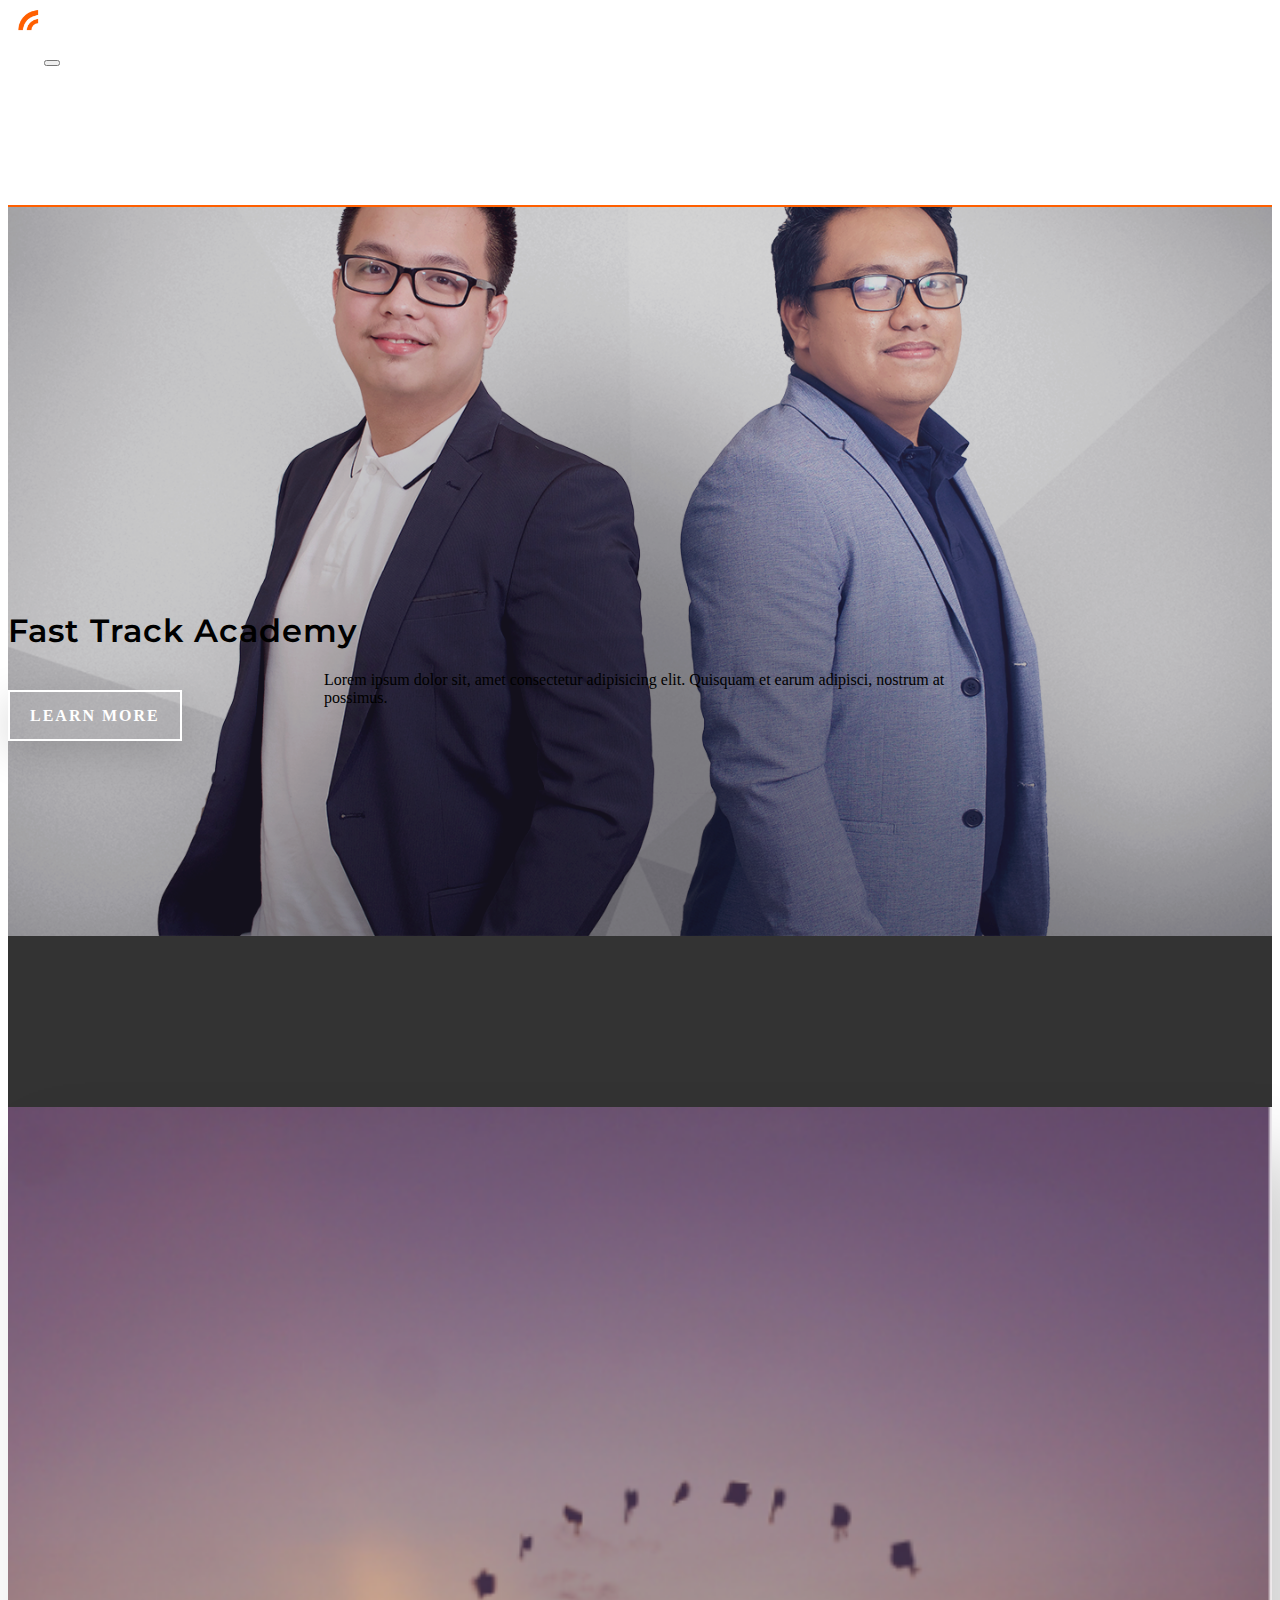
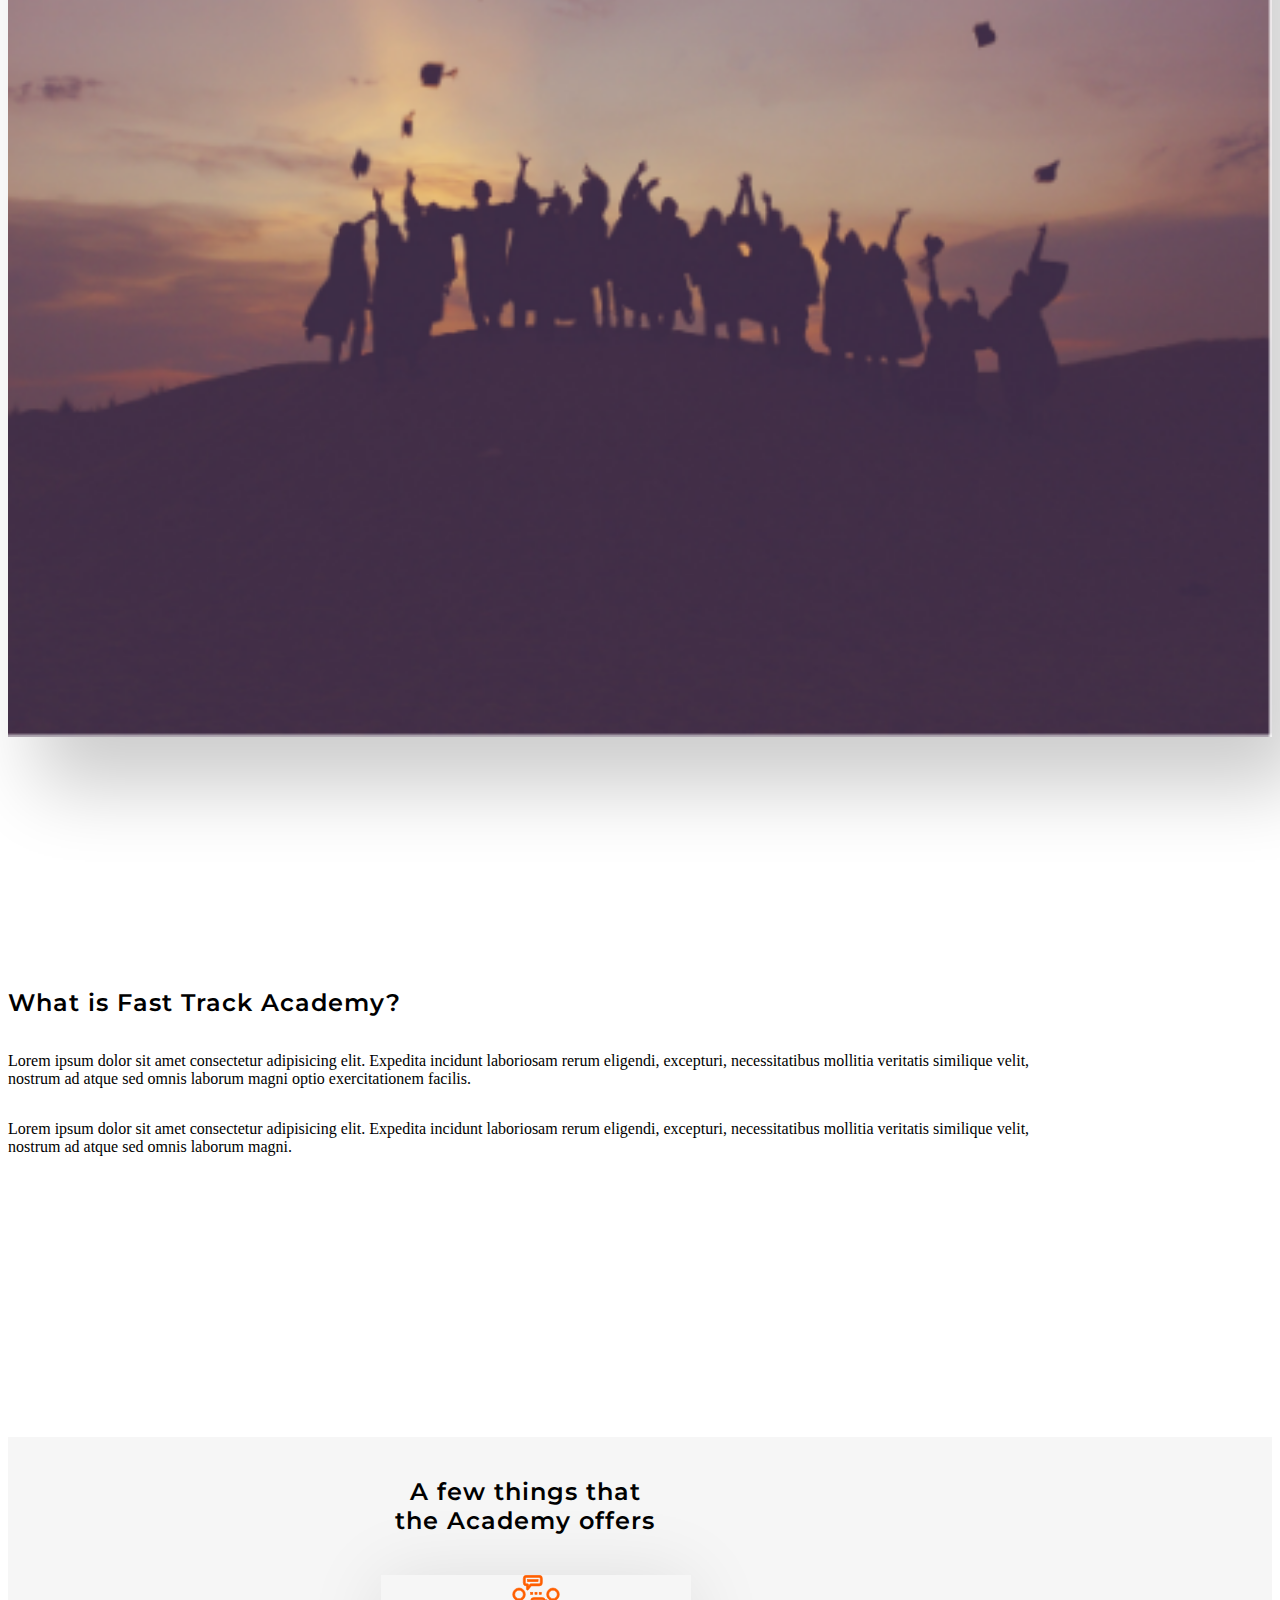
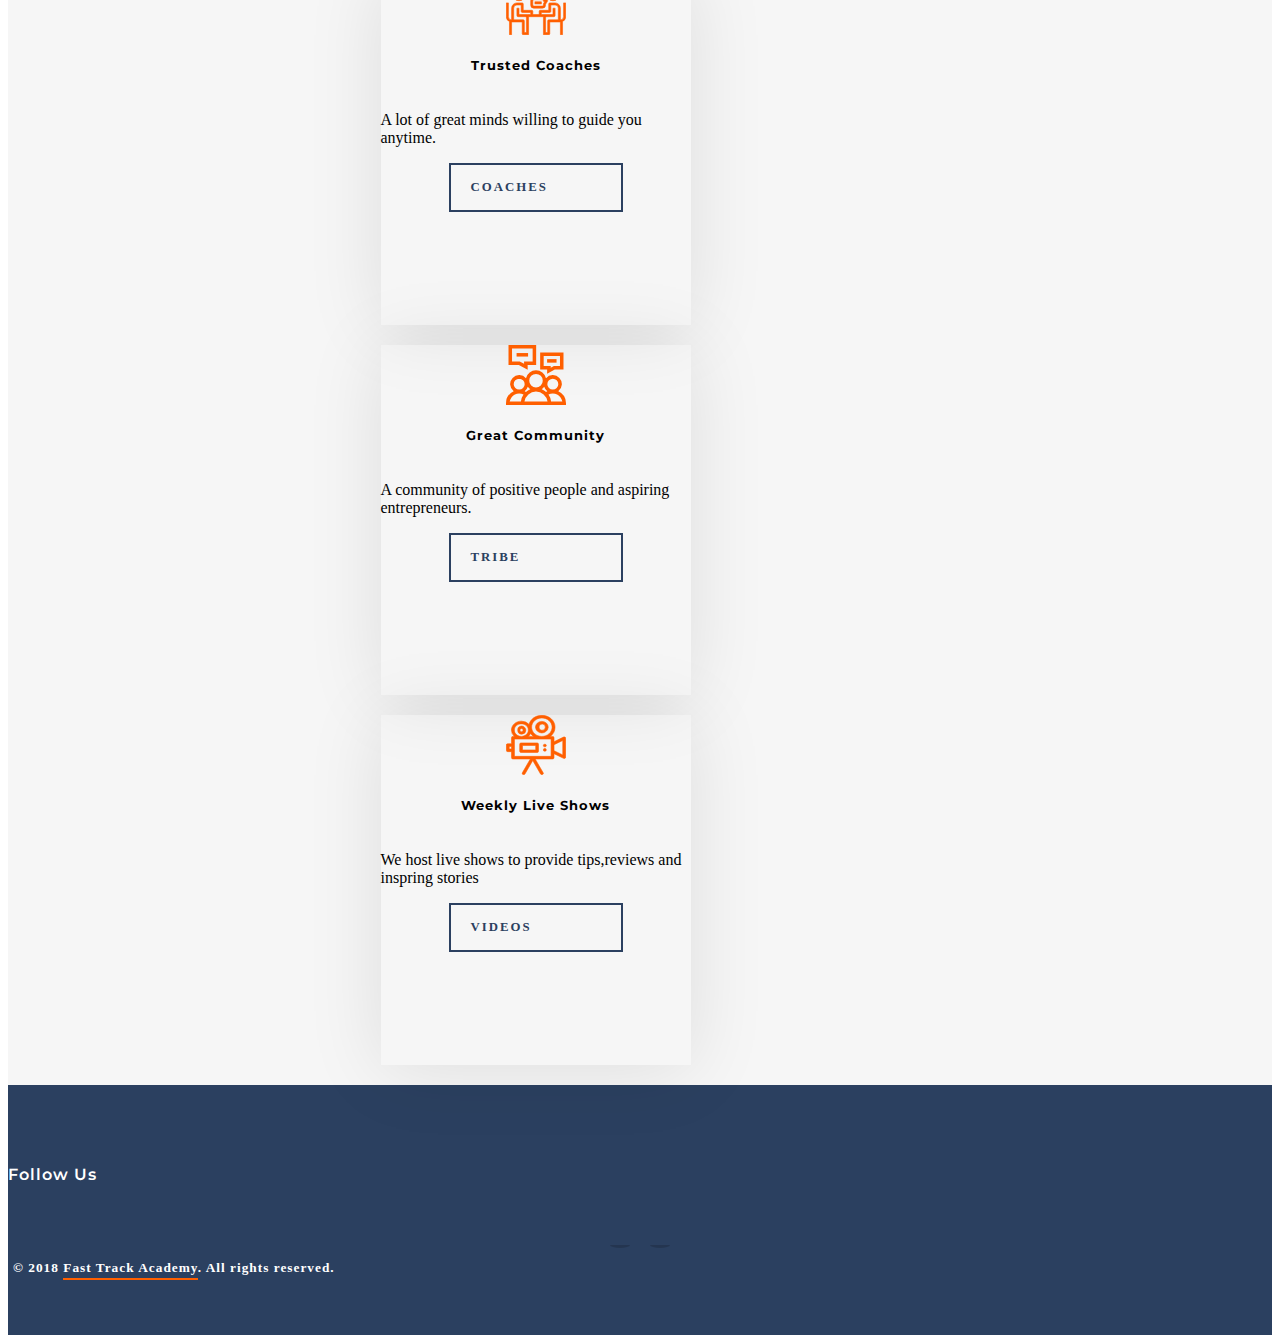
==== index.html @ 92e016ae "updated version" ====
<!doctype html>
<html lang="en">
  <head>
    <!-- Required meta tags -->
    <meta charset="utf-8">
    <meta name="viewport" content="width=device-width, initial-scale=1, shrink-to-fit=no">

    <!-- Bootstrap 4 CDN -->
    <link rel="stylesheet" href="https://stackpath.bootstrapcdn.com/bootstrap/4.1.3/css/bootstrap.min.css" integrity="sha384-MCw98/SFnGE8fJT3GXwEOngsV7Zt27NXFoaoApmYm81iuXoPkFOJwJ8ERdknLPMO" crossorigin="anonymous">

    <!-- Font Awesome CDN -->
    <link rel="stylesheet" href="https://use.fontawesome.com/releases/v5.2.0/css/all.css" integrity="sha384-hWVjflwFxL6sNzntih27bfxkr27PmbbK/iSvJ+a4+0owXq79v+lsFkW54bOGbiDQ" crossorigin="anonymous">

    <!-- Custom Stylesheet -->
    <link rel="stylesheet" href="css/app.css">

    <!-- Favicon -->
    <link rel="icon" type="image/png" href="img/icons/favicon.png">

    <title>Fast Track Academy | Self-Mastery | Entrepreneurship</title>

  </head>
  <body>
    <nav class="navbar navbar-expand-lg navbar-dark fixed-top">
      <div class="container">
        <a class="navbar-brand" href="#"><img class="logo" src="img/icons/logo.png" alt="Fast Track Academy Logo"></a>
        <button class="navbar-toggler" type="button" data-toggle="collapse" data-target="#navbarNavAltMarkup" aria-controls="navbarText" aria-expanded="false" aria-label="Toggle navigation">
          <span class="navbar-toggler-icon"></span>
        </button>
        <div class="collapse navbar-collapse" id="navbarNavAltMarkup">
          <div class="navbar-nav ml-auto">
            <a class="nav-item nav-link" href="#">Home <span class="sr-only">(current)</span></a>
            <a class="nav-item nav-link" href="#">About</a>
            <a class="nav-item nav-link" href="#">Self-Mastery</a>
            <a class="nav-item nav-link" href="#">Coaches</a>
            <a class="nav-item nav-link" href="#">Tribe</a>
            <a class="nav-item nav-link" href="#">Contact</a>
            <a class="nav-item nav-link cta-login" href="#">Members Area</a>
          </div>
        </div>
      </div>
    </nav> <!-- end nav -->

    <header id="home" class="bg-hero">
      <div class="jumbotron text-center text-white bg-transparent">
        <div class="container">
          <h1 class="display-4">Fast Track Academy</h1>
          <p class="lead mb-5">Lorem ipsum dolor sit, amet consectetur adipisicing elit. Quisquam et earum adipisci, nostrum at possimus.</p>
          <a href="#" class="btn btn-outline-primary btn-lg btn-white" id="story">Learn More</a>
        </div>
      </div> <!-- end jumbotron -->
    </header> <!-- end header -->
  
    <main role="main" id="main" class="bg-white">
      <section class="about bg-white py-5">
        <div class="container">
          <div class="row">
            <div class="col-sm-6 order-sm-2 about-col about-ft">
              <img src="img/ft_about.png" alt="Featured Image About section" class="img-fluid d-block shadow-md-left">
            </div> <!-- end col -->
            <div class="col-sm-6 about-col">
              <h2 class="py-3">What is Fast Track Academy?</h2>
              <p class="text-muted">
                Lorem ipsum dolor sit amet consectetur adipisicing elit. Expedita incidunt laboriosam rerum eligendi, excepturi, necessitatibus mollitia veritatis similique velit, nostrum ad atque sed omnis laborum magni optio exercitationem facilis.
              </p>
              <p class="text-muted">
                  Lorem ipsum dolor sit amet consectetur adipisicing elit. Expedita incidunt laboriosam rerum eligendi, excepturi, necessitatibus mollitia veritatis similique velit, nostrum ad atque sed omnis laborum magni.
              </p>
              <p class="my-3">
                  <a href="#" class="social-icons text-center"><i class="fab fa-facebook icon-secondary"></i></a>
                  <a href="#" class="social-icons text-center"><i class="fab fa-instagram icon-secondary"></i></a>
              </p>
            </div>
          </div>
        </div>
      </section> <!-- end section -->

      <section class="benefits bg-muted py-5">
        <div class="container">
          <div class="row justify-content-center">
            <h2 class="mb-3 section-heading">A few things that the Academy offers</h2>
            <div class="card-deck">
              <div class="card ds-card ds-card-hoverable">
                <div class="card-body">
                  <img class="my-3" src="img/icons/coach.svg" srcset="img/icons/coach.svg 1x" alt="icon" width="60px" height="60px">
                  <h5 class="card-title text-center">Trusted Coaches</h5>
                  <p class="card-text text-center mb-3">
                    A lot of great minds willing to guide you anytime.
                  </p>
                  <a href="#" class="btn btn-outline-secondary btn-sm no-shadow">Coaches</a>
                </div>
              </div>
  
              <div class="card ds-card ds-card-hoverable">
                <div class="card-body">
                  <img class="my-3" src="img/icons/community.svg" srcset="img/icons/community.svg 1x" alt="icon" width="60px" height="60px">
                  <h5 class="card-title text-center">Great Community</h5>
                  <p class="card-text text-center">
                    A community of positive people and aspiring entrepreneurs.
                  </p>
                  <a href="#" class="btn btn-outline-secondary btn-sm no-shadow">Tribe</a>
                </div>
              </div>
  
              <div class="card ds-card ds-card-hoverable">
                <div class="card-body">
                  <img class="my-3" src="img/icons/live_video.svg" srcset="img/icons/live_video.svg 1x" alt="icon" width="60px" height="60px">
                  <h5 class="card-title text-center">Weekly Live Shows</h5>
                  <p class="card-text text-center">
                    We host live shows to provide tips,reviews and inspring stories
                  </p>
                  <a href="#" class="btn btn-outline-secondary btn-sm no-shadow">Videos</a>
                </div>
              </div>
            </div>
          </div>
        </div>
      </section>
    </main> <!-- end main -->

    <!-- Back to top button -->
    <a href="#home" id="b2top" title="Go to top" class="smooth-scroll"><i class="fas fa-arrow-up mx-2 text-white"></i></a>
    <!-- end button -->

    <footer class="footer text-center py-3"> 
        <div class="container">
          <h4 class="text-center">Follow Us</h4>
          <div class="ds-social">
              <a href="#" class="social-icons text-center"><i class="fab fa-facebook text-white"></i></a>
              <a href="#" class="social-icons text-center"><i class="fab fa-instagram text-white"></i></a>
          </div>
          <small class="copyright">&copy; 2018 <a href="#" class="footnote-brand">Fast Track Academy</a>. All rights reserved.</small>
        </div> <!-- end container -->
    </footer> <!-- end footer -->

    <!-- Vendor JS -->
    <script src="https://code.jquery.com/jquery-3.3.1.min.js" integrity="sha256-FgpCb/KJQlLNfOu91ta32o/NMZxltwRo8QtmkMRdAu8=" crossorigin="anonymous"></script>
    <script src="https://cdnjs.cloudflare.com/ajax/libs/popper.js/1.14.3/umd/popper.min.js" integrity="sha384-ZMP7rVo3mIykV+2+9J3UJ46jBk0WLaUAdn689aCwoqbBJiSnjAK/l8WvCWPIPm49" crossorigin="anonymous"></script>
    <script src="https://stackpath.bootstrapcdn.com/bootstrap/4.1.3/js/bootstrap.min.js" integrity="sha384-ChfqqxuZUCnJSK3+MXmPNIyE6ZbWh2IMqE241rYiqJxyMiZ6OW/JmZQ5stwEULTy" crossorigin="anonymous"></script>

    <!-- Custom JS -->
    <script src="js/app.js"></script>

  </body>
</html>
---- css/app.css ----
@import url("https://fonts.googleapis.com/css?family=Montserrat:300,400,500,600,700");
h1, h2, h3, h4, h5, h6 {
  font-family: "Montserrat", sans-serif;
  font-weight: bold;
  letter-spacing: 1px; }

a {
  text-decoration: none !important; }

#b2top:hover {
  color: #fff !important; }

.ds-card {
  border: none !important;
  box-shadow: 0px 3px 72px rgba(0, 0, 0, 0.1);
  margin: 20px 10px;
  max-width: 310px; }
  .ds-card .card-body {
    display: flex;
    flex-direction: column;
    justify-content: center;
    align-items: center; }
  @media (min-width: 980px) {
    .ds-card {
      min-width: 280px;
      min-height: 350px; } }

.ds-card-hoverable {
  transition: all 0.3s ease-in-out; }

.ds-card-hoverable:hover {
  transform: translateY(-20px);
  box-shadow: 10px 90px 72px rgba(0, 0, 0, 0.16); }

.no-shadow {
  box-shadow: none !important; }

i, .icons {
  font-size: 1.5rem !important;
  display: block;
  margin: 3px; }

header {
  min-height: 100vh;
  display: flex;
  flex-direction: column;
  justify-content: center; }

main {
  min-height: 100vh; }

section {
  min-height: 100px; }

footer {
  min-height: 100px; }

h1, h2, h3, h4 {
  font-weight: 600 !important; }

.section-heading {
  padding: 20px; }
  @media (min-width: 980px) {
    .section-heading {
      width: 50%;
      text-align: center; } }

a {
  color: #FF5F00;
  transition: color 0.2s ease-in-out !important; }

a:hover {
  color: rgba(255, 95, 0, 0.7) !important; }

.btn {
  padding: 15px 20px;
  text-transform: uppercase;
  font-weight: 600 !important;
  letter-spacing: 2px;
  box-shadow: 0px 10px 42px rgba(0, 0, 0, 0.16);
  overflow: hidden;
  transition: all 1s ease-in-out; }

.btn-sm {
  font-size: 0.8rem !important;
  min-width: 100px;
  font-weight: 600 !important; }
  @media (min-width: 980px) {
    .btn-sm {
      min-width: 130px; } }

.btn:focus {
  outline: none;
  box-shadow: 0px 10px 42px rgba(0, 0, 0, 0.16); }

.btn:hover {
  box-shadow: 0px 20px 42px rgba(0, 0, 0, 0.16) !important; }

.btn-outline-primary, .btn-outline-secondary {
  border: solid 2px;
  border-radius: 0;
  font-size: 1rem;
  transition: color 0.5s ease-in-out; }

.btn-white {
  color: #fff !important;
  border-color: #fff !important; }

.btn-outline-secondary {
  color: #2B4060;
  border-color: #2B4060 !important; }

.btn-outline-primary, .btn-white, .btn-outline-secondary {
  outline: none !important; }

.btn-white:active {
  background: #FF5F00;
  border-color: #FF5F00;
  color: #fff !important; }

.btn-white:visited {
  background: #fff;
  border-color: #fff;
  color: #fff !important; }

.btn-white:hover {
  background: #FF5F00 !important;
  border-color: #FF5F00 !important;
  color: #fff !important;
  outline: none !important; }

.btn-outline-secondary:active {
  background: #2B4060;
  border-color: #2B4060;
  color: #2B4060 !important; }

.btn-outline-secondary:visited {
  background: transparent !important;
  border-color: #2B4060;
  color: #2B4060 !important; }

.btn-outline-secondary:hover {
  background: #2B4060 !important;
  border-color: #2B4060 !important;
  color: #fff !important;
  outline: none !important; }

#b2top {
  display: none;
  /* Hidden by default */
  position: fixed;
  /* Fixed/sticky position */
  bottom: 20px;
  /* Place the button at the bottom of the page */
  right: 30px;
  /* Place the button 30px from the right */
  z-index: 99;
  /* Make sure it does not overlap */
  border: none;
  /* Remove borders */
  outline: none;
  /* Remove outline */
  background-color: #FF5F00;
  /* Set a background color */
  color: #fff !important;
  /* Text color */
  cursor: pointer;
  /* Add a mouse pointer on hover */
  padding: 15px;
  /* Some padding */
  border-radius: 10px;
  /* Rounded corners */
  font-size: 18px;
  /* Increase font size */
  box-shadow: 0px 3px 6px rgba(0, 0, 0, 0.2) !important;
  margin: 0 auto; }

#b2top:hover {
  color: #fff !important; }
  #b2top:hover i:hover {
    color: #fff !important;
    transform: translateY(0); }

.shadow-md {
  box-shadow: 0px 50px 72px rgba(0, 0, 0, 0.2) !important; }

.shadow-md-left {
  box-shadow: 30px 50px 72px rgba(0, 0, 0, 0.2) !important; }

.icon-secondary {
  color: #2B4060 !important; }

i {
  font-weight: 500;
  font-size: 1.9rem !important;
  margin: 2px 10px;
  width: 20px;
  justify-content: center;
  align-items: center;
  transition: transform 0.3s ease-in-out; }

.icons-effects::after {
  content: "";
  height: 3px;
  width: 50%;
  display: block;
  border-bottom: solid 3px rgba(0, 0, 0, 0.16);
  border-radius: 70%;
  margin: 2px auto;
  margin-top: -4px; }

i:hover {
  color: #FF5F00 !important;
  transform: translateY(-10px); }

.ds-social {
  padding: 10px;
  display: flex;
  margin: 10px 5px;
  justify-content: center; }
  .ds-social i {
    font-weight: 500;
    font-size: 1.9rem !important;
    height: 100%;
    display: inline-flex;
    flex-direction: column;
    justify-content: center; }
  .ds-social .social-icons::after {
    content: "";
    height: 3px;
    width: 50%;
    display: block;
    border-bottom: solid 3px rgba(0, 0, 0, 0.16);
    border-radius: 70%;
    margin: 2px auto;
    margin-top: -4px; }
  .ds-social i:hover {
    color: #FF5F00 !important;
    transform: translateY(-10px); }

.bg-hero {
  background: url("../img/bg-hero.png");
  background-color: #333333;
  background-repeat: no-repeat;
  background-position: 50% 40%;
  background-size: cover;
  background-attachment: fixed;
  transition: filter 1s ease-in-out; }

.bg-muted {
  background: #F6F6F6; }

nav {
  min-height: 100px;
  background: #2B4060;
  transition: all 0.3s ease-in-out; }
  nav a {
    color: #fff !important;
    font-weight: 600;
    letter-spacing: 1px; }
  nav a:hover {
    color: #fff !important; }
  @media (min-width: 980px) {
    nav {
      background: transparent; }
      nav .nav-item {
        min-width: 80px;
        text-align: center; }
      nav .nav-link:not(:last-child)::after {
        content: "";
        height: 2px;
        width: 0%;
        background: #FF5F00;
        display: block;
        margin: auto;
        transition: width 0.3s ease-in-out; }
      nav .nav-link:hover::after {
        width: 100%; }
      nav .cta-login::after {
        content: "";
        height: 2px;
        width: 100%;
        background: #FF5F00;
        display: block;
        margin: auto;
        transition: width 0.3s ease-in-out; } }

.nav-color {
  background: #2B4060;
  box-shadow: 0px 3px 6px rgba(0, 0, 0, 0.16); }
  @media (min-width: 980px) {
    .nav-color {
      background: #2B4060; } }

.mobile-nav {
  background: #2B4060 !important;
  min-height: 100px; }
  .mobile-nav button:focus {
    outline: none !important;
    box-shadow: none !important; }
  .mobile-nav button:visited {
    outline: none !important;
    box-shadow: none !important; }

@media (min-width: 768px) {
  .jumbotron .lead {
    width: 50%;
    margin: auto; } }

.about, .about-col {
  display: flex;
  flex-direction: column;
  justify-content: center; }
  @media (min-width: 980px) {
    .about, .about-col {
      min-height: 700px; }
      .about h2, .about-col h2 {
        width: 85%; }
      .about p, .about-col p {
        width: 85%; } }
  @media (max-width: 700px) {
    .about .about-ft, .about-col .about-ft {
      display: none; } }

.benefits {
  display: flex;
  flex-direction: column;
  justify-content: center;
  align-items: center; }
  @media (min-width: 980px) {
    .benefits {
      min-height: 750px; } }

.footer {
  min-height: 250px;
  display: flex;
  flex-direction: column;
  justify-content: center;
  background: #2B4060;
  color: #fff; }
  .footer a {
    color: #fff; }
  .footer a:hover {
    color: rgba(255, 255, 255, 0.7) !important; }

.copyright {
  margin: 5px;
  letter-spacing: 1px;
  font-weight: 600; }

.footnote-brand {
  border-bottom: solid 2px #FF5F00;
  padding-bottom: 3px;
  transition: border 0.2s ease-in-out; }

.footnote-brand:hover {
  border-color: rgba(255, 95, 0, 0.7); }
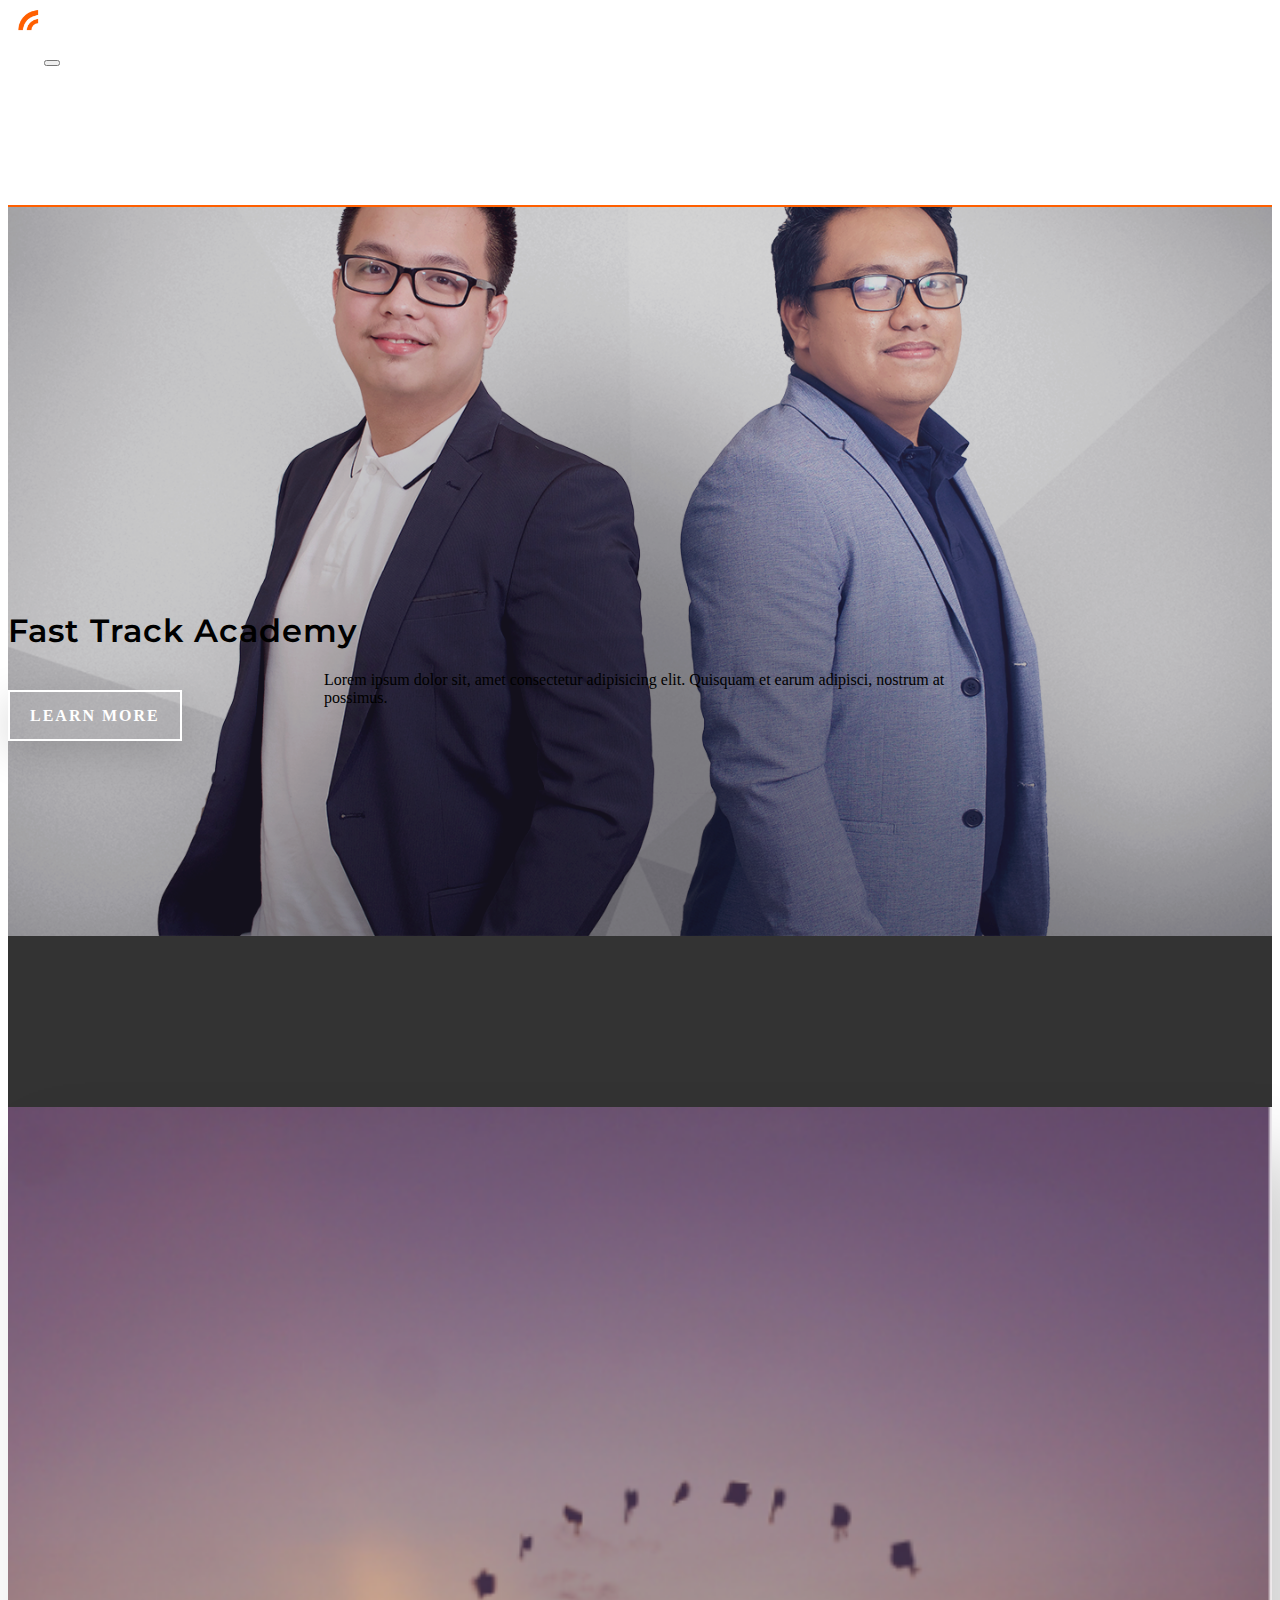
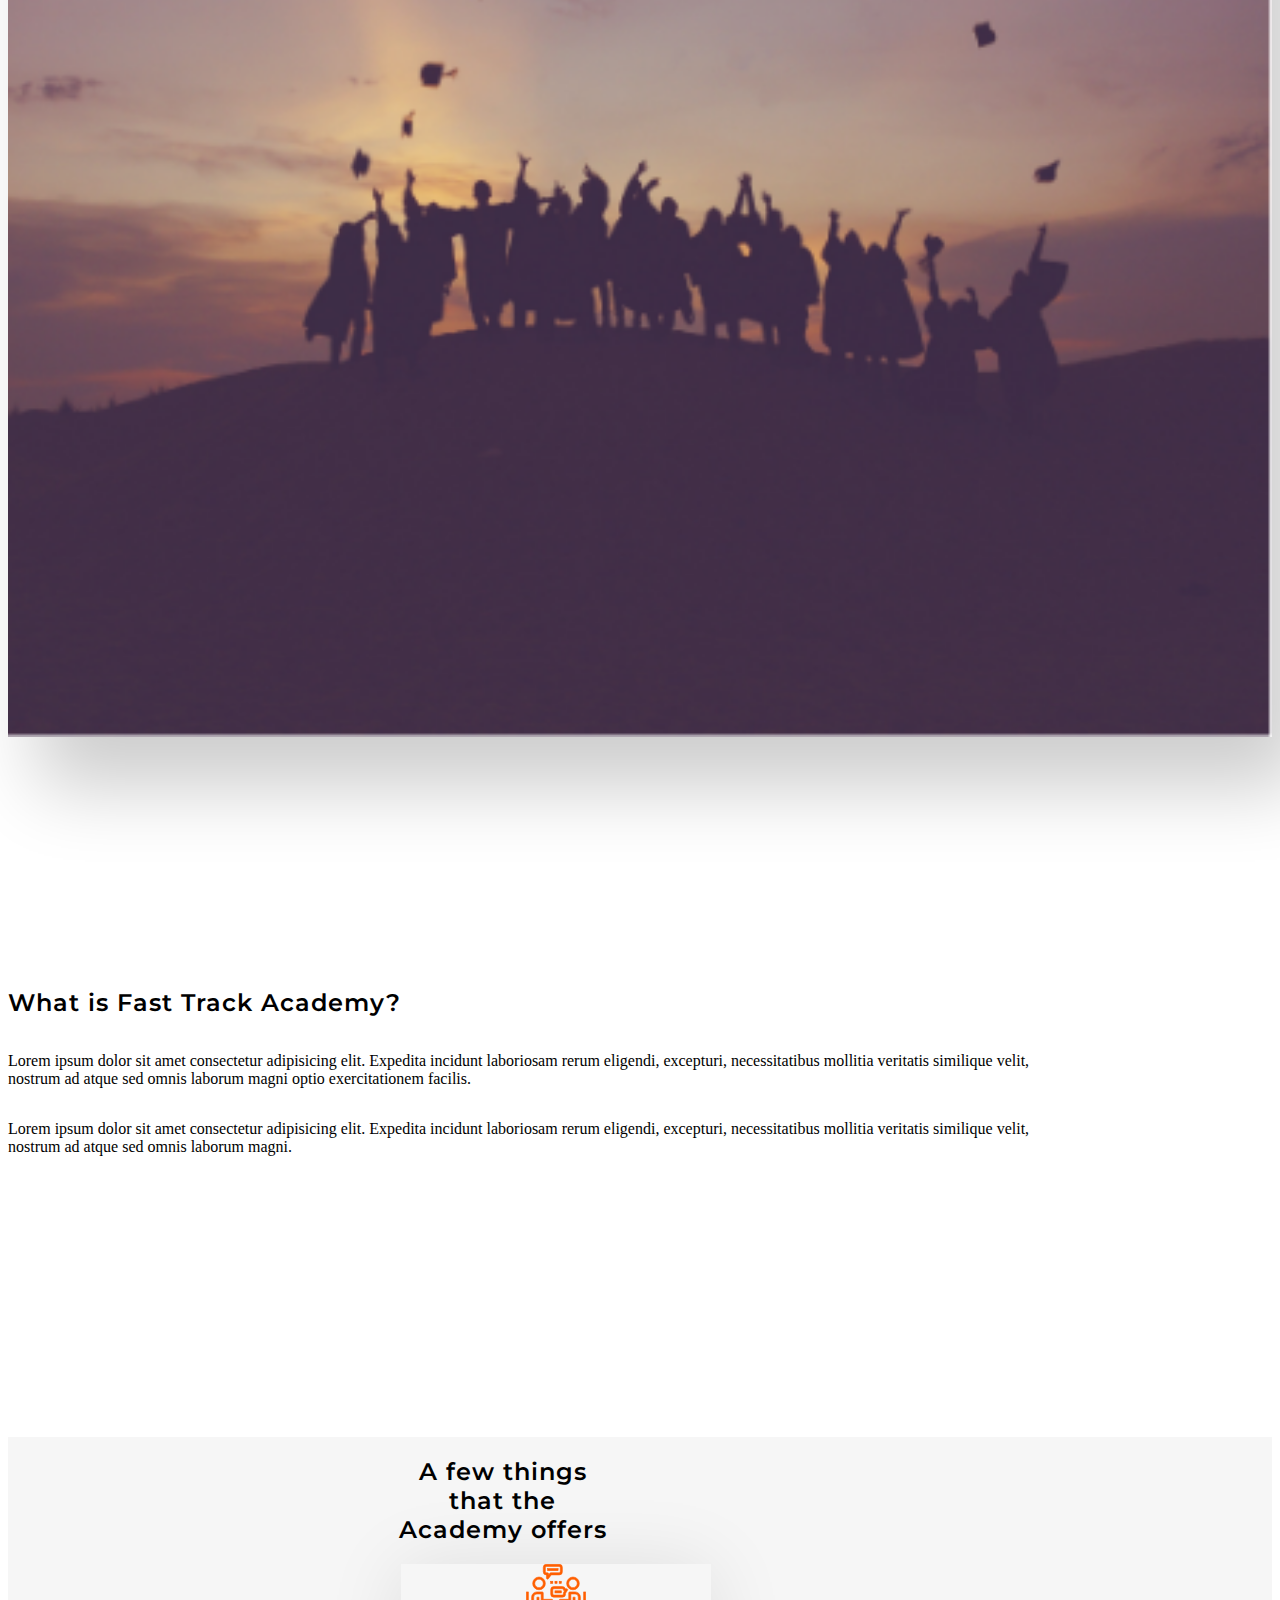
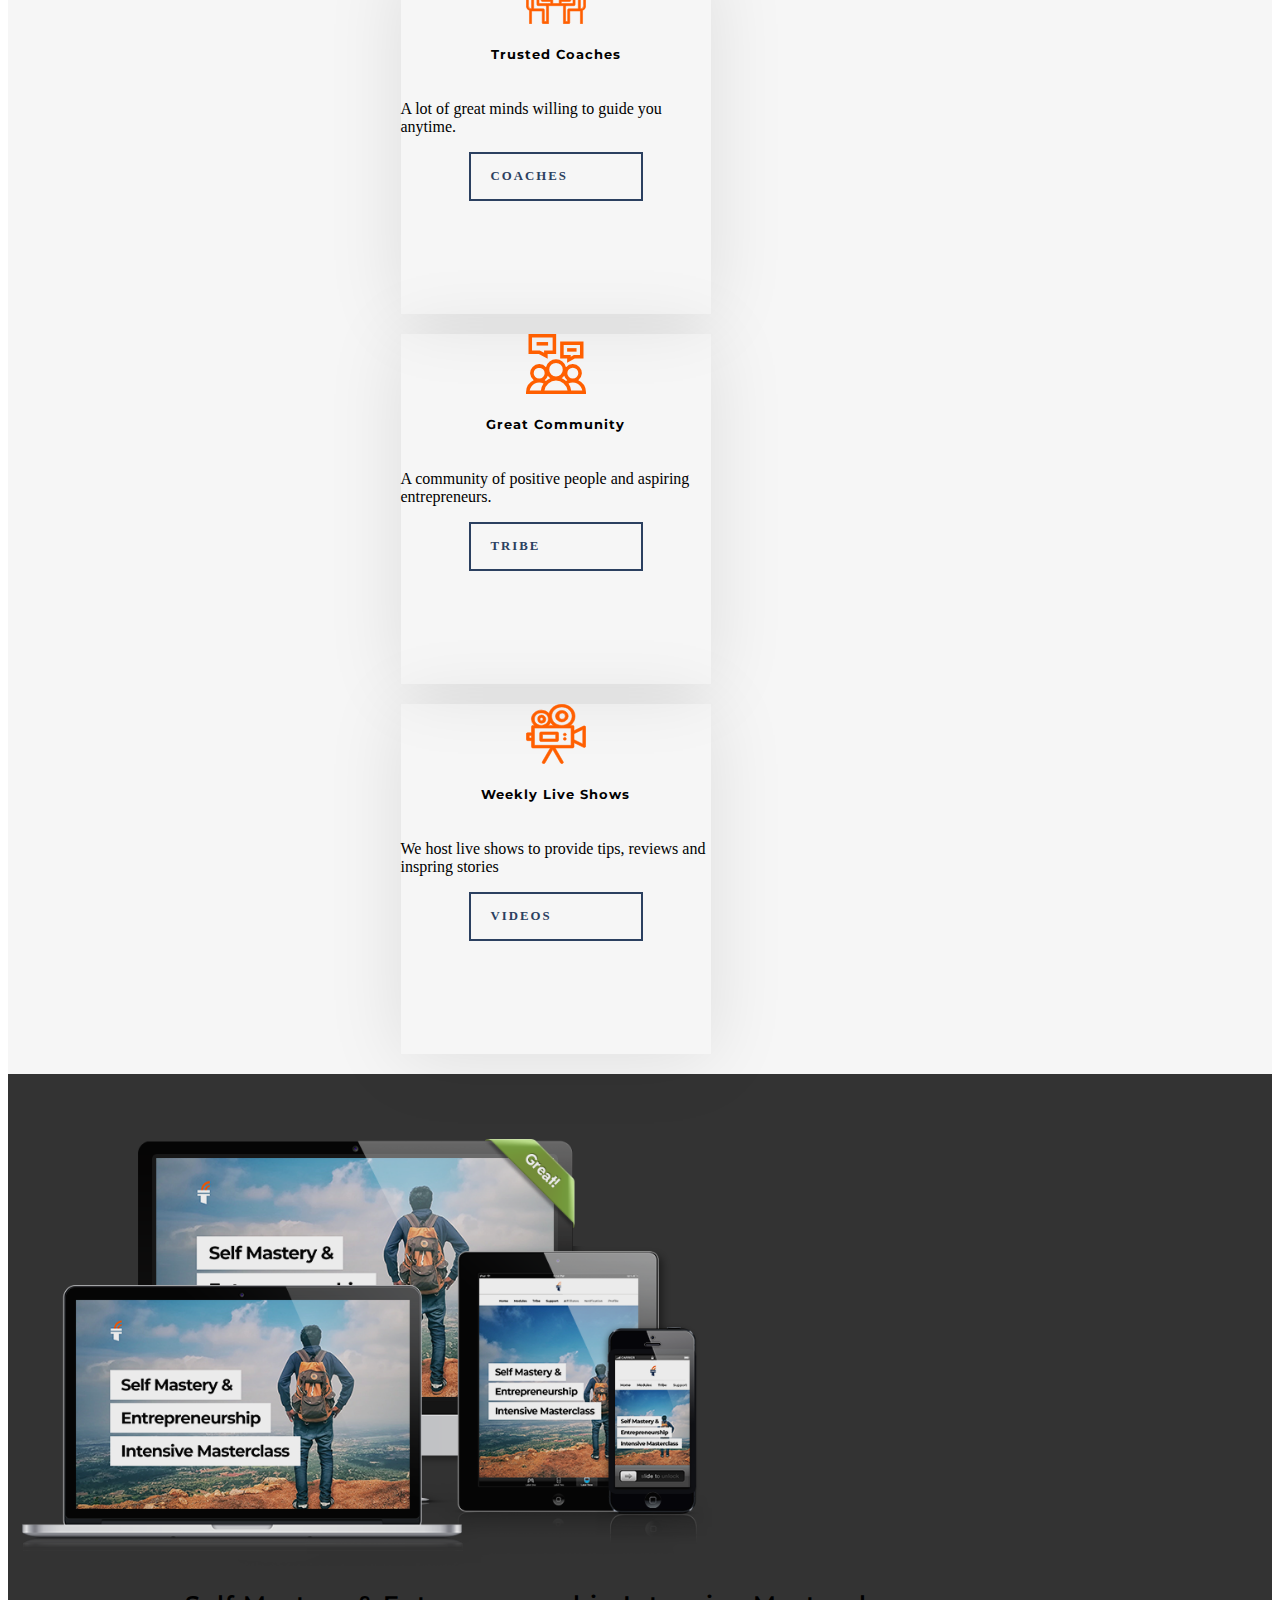
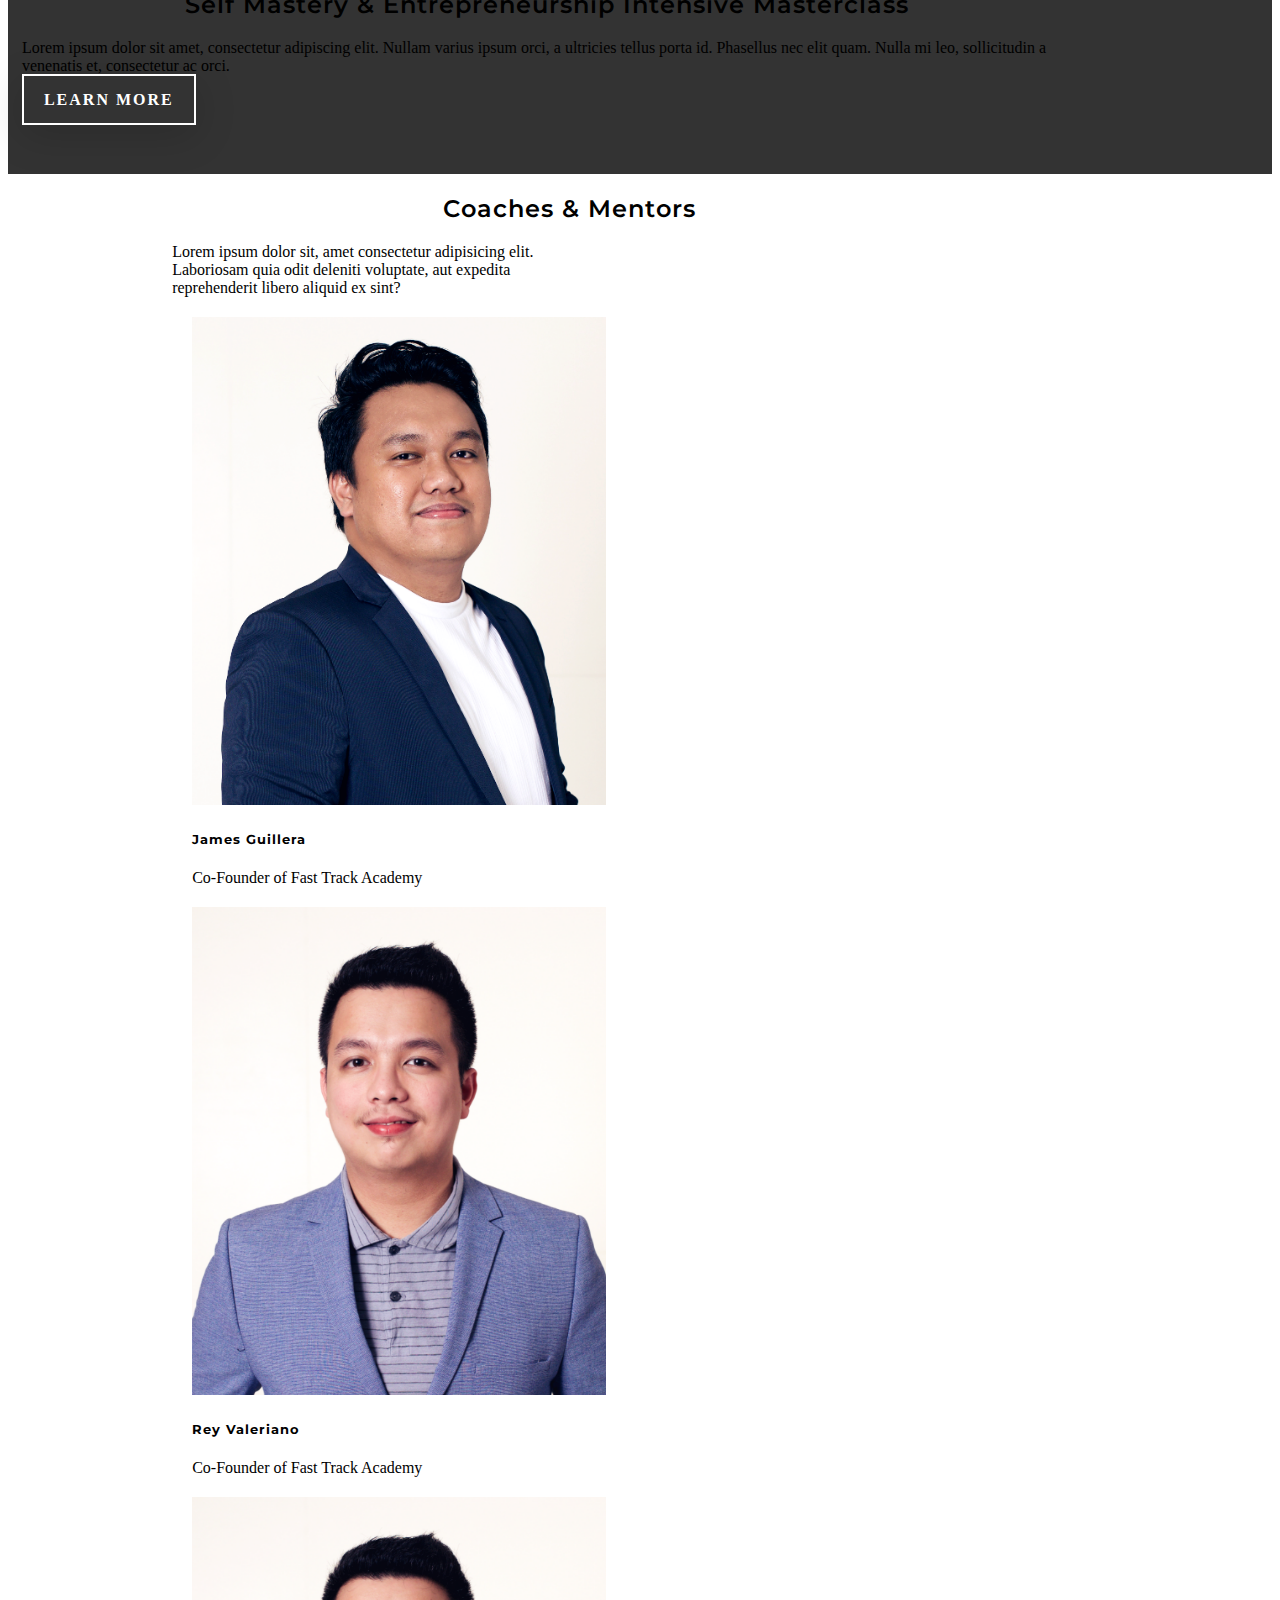
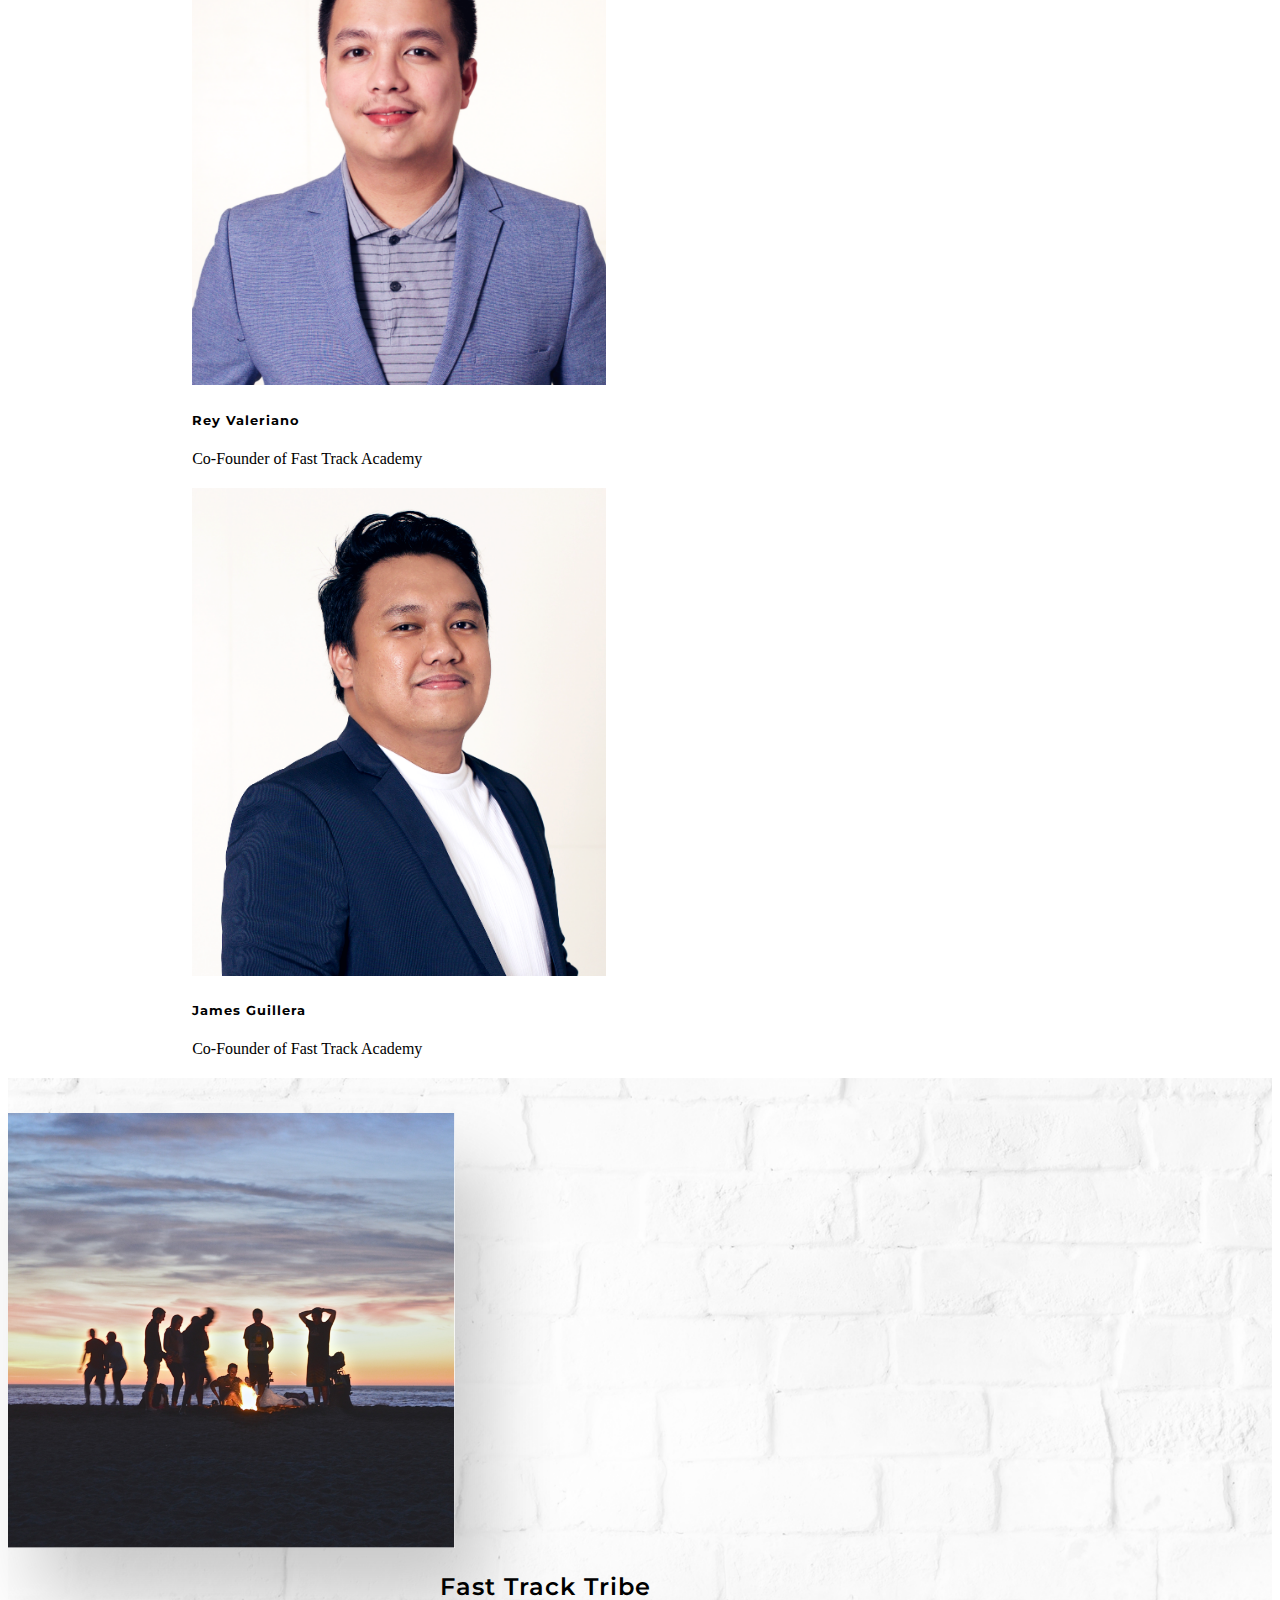
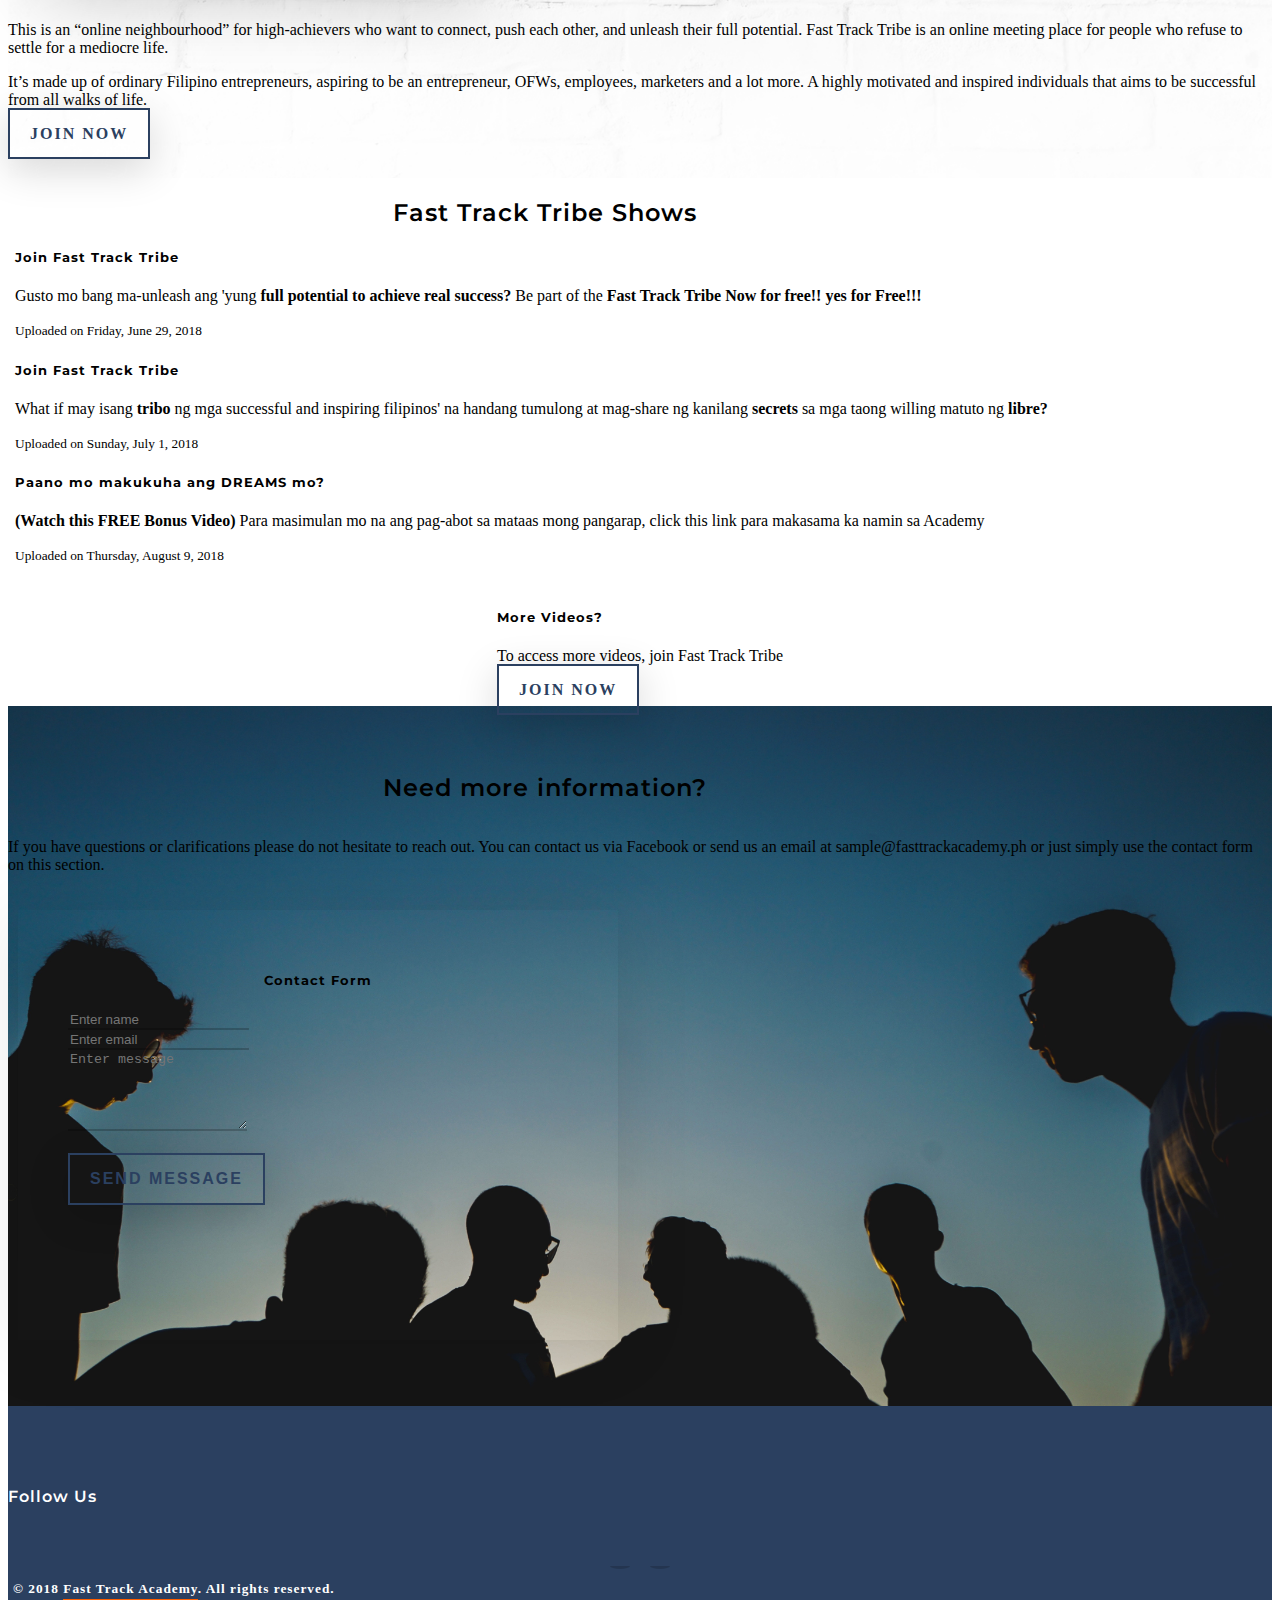
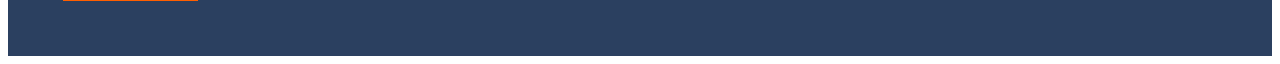
==== commit 8bcb012f: "New update" ====
--- a/index.html
+++ b/index.html
@@ -21,20 +21,29 @@
 
   </head>
   <body>
+      <div id="fb-root"></div>
+      <script>(function(d, s, id) {
+        var js, fjs = d.getElementsByTagName(s)[0];
+        if (d.getElementById(id)) return;
+        js = d.createElement(s); js.id = id;
+        js.src = 'https://connect.facebook.net/en_US/sdk.js#xfbml=1&version=v3.1&appId=174209469628&autoLogAppEvents=1';
+        fjs.parentNode.insertBefore(js, fjs);
+      }(document, 'script', 'facebook-jssdk'));</script>
+
     <nav class="navbar navbar-expand-lg navbar-dark fixed-top">
       <div class="container">
-        <a class="navbar-brand" href="#"><img class="logo" src="img/icons/logo.png" alt="Fast Track Academy Logo"></a>
-        <button class="navbar-toggler" type="button" data-toggle="collapse" data-target="#navbarNavAltMarkup" aria-controls="navbarText" aria-expanded="false" aria-label="Toggle navigation">
+        <a class="navbar-brand smooth-scroll" href="#home"><img class="logo" src="img/icons/logo.png" alt="Fast Track Academy Logo"></a>
+        <button class="navbar-toggler" type="button" data-toggle="collapse" data-target="#navbarCollapse" aria-controls="navbarText" aria-expanded="false" aria-label="Toggle navigation">
           <span class="navbar-toggler-icon"></span>
         </button>
-        <div class="collapse navbar-collapse" id="navbarNavAltMarkup">
+        <div class="collapse navbar-collapse" id="navbarCollapse">
           <div class="navbar-nav ml-auto">
-            <a class="nav-item nav-link" href="#">Home <span class="sr-only">(current)</span></a>
-            <a class="nav-item nav-link" href="#">About</a>
-            <a class="nav-item nav-link" href="#">Self-Mastery</a>
-            <a class="nav-item nav-link" href="#">Coaches</a>
-            <a class="nav-item nav-link" href="#">Tribe</a>
-            <a class="nav-item nav-link" href="#">Contact</a>
+            <a class="nav-item nav-link smooth-scroll" href="#home">Home <span class="sr-only">(current)</span></a>
+            <a class="nav-item nav-link smooth-scroll" href="#about">About</a>
+            <a class="nav-item nav-link smooth-scroll" href="#self-mastery">Self-Mastery</a>
+            <a class="nav-item nav-link smooth-scroll" href="#coaches">Coaches</a>
+            <a class="nav-item nav-link smooth-scroll" href="#tribe">Tribe</a>
+            <a class="nav-item nav-link smooth-scroll" href="#contact">Contact</a>
             <a class="nav-item nav-link cta-login" href="#">Members Area</a>
           </div>
         </div>
@@ -46,13 +55,13 @@
         <div class="container">
           <h1 class="display-4">Fast Track Academy</h1>
           <p class="lead mb-5">Lorem ipsum dolor sit, amet consectetur adipisicing elit. Quisquam et earum adipisci, nostrum at possimus.</p>
-          <a href="#" class="btn btn-outline-primary btn-lg btn-white" id="story">Learn More</a>
+          <a href="#about" class="btn btn-outline-primary btn-lg btn-white smooth-scroll">Learn More</a>
         </div>
       </div> <!-- end jumbotron -->
     </header> <!-- end header -->
   
     <main role="main" id="main" class="bg-white">
-      <section class="about bg-white py-5">
+      <section class="about bg-white py-5" id="about">
         <div class="container">
           <div class="row">
             <div class="col-sm-6 order-sm-2 about-col about-ft">
@@ -67,7 +76,7 @@
                   Lorem ipsum dolor sit amet consectetur adipisicing elit. Expedita incidunt laboriosam rerum eligendi, excepturi, necessitatibus mollitia veritatis similique velit, nostrum ad atque sed omnis laborum magni.
               </p>
               <p class="my-3">
-                  <a href="#" class="social-icons text-center"><i class="fab fa-facebook icon-secondary"></i></a>
+                  <a href="https://www.facebook.com/FastTrackAcademyPH/" target="_blank" class="social-icons text-center"><i class="fab fa-facebook icon-secondary"></i></a>
                   <a href="#" class="social-icons text-center"><i class="fab fa-instagram icon-secondary"></i></a>
               </p>
             </div>
@@ -75,11 +84,11 @@
         </div>
       </section> <!-- end section -->
 
-      <section class="benefits bg-muted py-5">
+      <section class="benefits bg-muted py-5" id="benefits">
         <div class="container">
           <div class="row justify-content-center">
-            <h2 class="mb-3 section-heading">A few things that the Academy offers</h2>
-            <div class="card-deck">
+            <h2 class="my-3 section-heading mx-3 mb-5">A few things that the Academy offers</h2>
+            <div class="card-deck mb-5">
               <div class="card ds-card ds-card-hoverable">
                 <div class="card-body">
                   <img class="my-3" src="img/icons/coach.svg" srcset="img/icons/coach.svg 1x" alt="icon" width="60px" height="60px">
@@ -87,35 +96,252 @@
                   <p class="card-text text-center mb-3">
                     A lot of great minds willing to guide you anytime.
                   </p>
-                  <a href="#" class="btn btn-outline-secondary btn-sm no-shadow">Coaches</a>
-                </div>
-              </div>
+                  <a href="#coaches" class="btn btn-outline-secondary btn-sm no-shadow smooth-scroll">Coaches</a>
+                </div>
+              </div> <!-- end card -->
   
               <div class="card ds-card ds-card-hoverable">
                 <div class="card-body">
                   <img class="my-3" src="img/icons/community.svg" srcset="img/icons/community.svg 1x" alt="icon" width="60px" height="60px">
                   <h5 class="card-title text-center">Great Community</h5>
-                  <p class="card-text text-center">
+                  <p class="card-text text-center mb-3">
                     A community of positive people and aspiring entrepreneurs.
                   </p>
-                  <a href="#" class="btn btn-outline-secondary btn-sm no-shadow">Tribe</a>
-                </div>
-              </div>
+                  <a href="#tribe" class="btn btn-outline-secondary btn-sm no-shadow smooth-scroll">Tribe</a>
+                </div>
+              </div> <!-- end card -->
   
               <div class="card ds-card ds-card-hoverable">
                 <div class="card-body">
                   <img class="my-3" src="img/icons/live_video.svg" srcset="img/icons/live_video.svg 1x" alt="icon" width="60px" height="60px">
                   <h5 class="card-title text-center">Weekly Live Shows</h5>
                   <p class="card-text text-center">
-                    We host live shows to provide tips,reviews and inspring stories
-                  </p>
-                  <a href="#" class="btn btn-outline-secondary btn-sm no-shadow">Videos</a>
-                </div>
-              </div>
-            </div>
+                    We host live shows to provide tips, reviews and inspring stories
+                  </p>
+                  <a href="#tribe-videos" class="btn btn-outline-secondary btn-sm no-shadow smooth-scroll">Videos</a>
+                </div>
+              </div> <!-- end card -->
+
+            </div> <!-- end card deck -->
+          </div> <!-- end row -->
+        </div> <!-- end container -->
+      </section> <!-- end section -->
+
+      <section class="self-mastery bg-mastery py-5" id="self-mastery">
+        <div class="container">
+          <div class="row justify-content-center text-white">
+            <div class="col-sm-6 order-sm-2">
+              <img src="img/updated-product.png" alt="self-mastery product image" class="img-fluid db-block">
+            </div> <!-- end col -->
+
+            <div class="col-sm-6">
+              <h2 class="my-3 section-heading text-left">Self Mastery &amp; Entrepreneurship Intensive Masterclass</h2>
+              <p class="lead mb-5">
+                Lorem ipsum dolor sit amet, consectetur adipiscing elit. Nullam varius ipsum orci, a ultricies tellus porta id. Phasellus nec elit quam. Nulla mi leo, sollicitudin a venenatis et, consectetur ac orci. 
+              </p>
+              <a href="https://fasttrackacademy.ph/selfmastery/" target="_blank" class="btn btn-outline-primary btn-white">Learn More</a>
+            </div> <!-- end col -->
+          </div> <!-- end row -->
+        </div> <!-- end container -->
+      </section> <!-- end section -->
+
+      <section class="coaches bg-white py-5" id="coaches">
+        <div class="container">
+          <div class="row justify-content-center">
+              <h2 class="my-3 section-heading mt-5">Coaches &amp; Mentors</h2>
+              <p class="lead text-muted mb-5 text-center">
+                Lorem ipsum dolor sit, amet consectetur adipisicing elit. Laboriosam quia odit deleniti voluptate, aut expedita reprehenderit libero aliquid ex sint?
+              </p>
+          </div> <!-- end row -->
+
+          <div class="row justify-content-center my-5">
+            <div class="col-sm-6">
+              <div class="card">
+                <img src="img/coach_james.png" alt="" class="card-img-top">
+                <div class="card-body text-center">
+                  <h5 class="card-title">James Guillera</h5>
+                  <p class="card-text">Co-Founder of Fast Track Academy</p>
+                  <p class="my-3">
+                      <a href="#" class="social-icons text-center"><i class="fab fa-facebook icon-secondary"></i></a>
+                      <a href="#" class="social-icons text-center"><i class="fab fa-instagram icon-secondary"></i></a>
+                  </p>
+                </div>
+              </div>
+            </div> <!-- end col -->
+
+            <div class="col-sm-6">
+              <div class="card">
+                <img src="img/coach_rey.png" alt="" class="card-img-top">
+                <div class="card-body text-center">
+                  <h5 class="card-title">Rey Valeriano</h5>
+                  <p class="card-text">Co-Founder of Fast Track Academy</p>
+                  <p class="my-3">
+                      <a href="#" class="social-icons text-center"><i class="fab fa-facebook icon-secondary"></i></a>
+                      <a href="#" class="social-icons text-center"><i class="fab fa-instagram icon-secondary"></i></a>
+                  </p>
+                </div>
+              </div>
+            </div> <!-- end col -->
+
+            <div class="col-sm-6">
+              <div class="card">
+                <img src="img/coach_rey.png" alt="" class="card-img-top">
+                <div class="card-body text-center">
+                  <h5 class="card-title">Rey Valeriano</h5>
+                  <p class="card-text">Co-Founder of Fast Track Academy</p>
+                  <p class="my-3">
+                      <a href="#" class="social-icons text-center"><i class="fab fa-facebook icon-secondary"></i></a>
+                      <a href="#" class="social-icons text-center"><i class="fab fa-instagram icon-secondary"></i></a>
+                  </p>
+                </div>
+              </div>
+            </div> <!-- end col -->
+
+            <div class="col-sm-6">
+              <div class="card">
+                <img src="img/coach_james.png" alt="" class="card-img-top">
+                <div class="card-body text-center">
+                  <h5 class="card-title">James Guillera</h5>
+                  <p class="card-text">Co-Founder of Fast Track Academy</p>
+                  <p class="my-3">
+                      <a href="#" class="social-icons text-center"><i class="fab fa-facebook icon-secondary"></i></a>
+                      <a href="#" class="social-icons text-center"><i class="fab fa-instagram icon-secondary"></i></a>
+                  </p>
+                </div>
+              </div>
+            </div> <!-- end col -->
+
+          </div> <!-- end row -->
+
+        </div> <!-- end container -->
+      </section> <!-- end section -->
+
+      <section class="tribe bg-tribe py-5" id="tribe">
+        <div class="container">
+          <div class="row">
+            <div class="col-sm-6 my-3">
+                <img src="img/ft_tribe.png" alt="Featured Image Tribe" class="img-fluid d-block shadow-md-left">
+            </div> <!-- end col -->
+
+            <div class="col-sm-6 my-3">
+              <h2 class="my-3 section-heading text-left">Fast Track Tribe</h2>
+              <p class="text-muted">
+                  This is an “online neighbourhood” for high-achievers who want to connect, push each other, and unleash their full potential. Fast Track Tribe is an online meeting place for people who refuse to settle for a mediocre life. 
+              </p>
+              <p class="mb-5 text-muted">
+                  It’s made up of ordinary Filipino entrepreneurs, aspiring to be an entrepreneur, OFWs, employees, marketers and a lot more. A highly motivated and inspired individuals that aims to be successful from all walks of life.
+              </p>
+              <a href="https://www.facebook.com/groups/fasttracktribe" target="_blank" class="btn btn-outline-secondary">Join Now</a>
+            </div> <!-- end col -->
+
           </div>
         </div>
       </section>
+
+      <section class="tribe-videos bg-white py-5" id="tribe-videos">
+        <div class="container">
+          <div class="row justify-content-center mx-2">
+            <h2 class="my-3 section-heading mt-5">Fast Track Tribe Shows</h2>
+          </div>
+          <div class="row my-5">
+            <div class="col-sm-6 my-3">
+              <div class="card card-videos ">
+                <div class="card-img-top">
+                  <div class="fb-video" data-href="https://www.facebook.com/FastTrackAcademyPH/videos/2036478703284098/"    data-width="500" data-show-text="false"  data-allowfullscreen="true"
+                    data-autoplay="false" data-show-captions="true">
+                  </div>
+                </div>
+                <div class="card-body">
+                  <h5 class="card-title">Join Fast Track Tribe</h5>
+                  <p class="text-muted">Gusto mo bang ma-unleash ang 'yung <strong>full potential to achieve real success?</strong> Be part of the <strong>Fast Track Tribe Now for free!! yes for Free!!!</strong></p>
+                  <p class="card-text"><small class="text-muted">Uploaded on Friday, June 29, 2018</small></p>
+                </div>
+              </div>
+            </div> <!-- end col -->
+
+            <div class="col-sm-6 my-3">
+              <div class="card card-videos ">
+                <div class="card-img-top">
+                  <div class="fb-video" data-href="https://www.facebook.com/FastTrackAcademyPH/videos/2037881086477193/"    data-width="500" data-show-text="false"  data-allowfullscreen="true"
+                    data-autoplay="false" data-show-captions="true">
+                  </div>
+                </div>
+                <div class="card-body">
+                  <h5 class="card-title">Join Fast Track Tribe</h5>
+                  <p class="text-muted">What if may isang <strong>tribo</strong> ng mga successful and inspiring filipinos' na handang tumulong at mag-share ng kanilang <strong>secrets</strong> sa mga taong willing matuto ng <strong>libre?</strong></p>
+                  <p class="card-text"><small class="text-muted">Uploaded on Sunday, July 1, 2018</small></p>
+                </div>
+              </div>
+            </div>  <!-- end col -->
+
+            <div class="col-sm-6 my-3">
+              <div class="card card-videos">
+                <div class="card-img-top">
+                  <div class="fb-video" data-href="https://www.facebook.com/FastTrackAcademyPH/videos/2079003065698328/"    data-width="500" data-show-text="false" data-allowfullscreen="true"
+                    data-autoplay="false" data-show-captions="true"></div>
+                </div>
+                <div class="card-body ">
+                  <h5 class="card-title">Paano mo makukuha ang DREAMS mo?</h5>
+                  <p class="text-muted">
+                      <strong> (Watch this FREE Bonus Video)</strong>
+                      Para masimulan mo na ang pag-abot sa mataas mong pangarap, click this link para makasama ka namin sa Academy</p>
+                  <p class="card-text"><small class="text-muted">Uploaded on Thursday, August 9, 2018</small></p>
+                </div>
+              </div>
+            </div> <!-- end col -->
+
+            <div class="col-sm-6 my-3 tribe-cta">
+              <div class="card card-videos">
+                <div class="card-body">
+                  <h5 class="card-title">More Videos?</h5>
+                  <p class="card-text mb-5">To access more videos, join Fast Track Tribe</p>
+                  <a href="https://www.facebook.com/groups/fasttracktribe" target="_blank" class="btn btn-outline-secondary">Join Now</a>
+                </div>
+              </div>
+            </div> <!-- end col -->
+
+          </div> <!-- end row -->
+        </div> <!-- end container -->
+      </section> <!-- end section -->
+
+      <section class="contact bg-contact py-5" id="contact">
+        <div class="container">
+          <div class="row justify-content-center">
+            <div class="col-sm-5 text-white contact-info">
+              <h2 class="my-3 section-heading text-left">Need more information?</h2>
+              <p class="lead">
+                If you have questions or clarifications please do not hesitate to reach out. You can contact us
+                via Facebook or send us an email at sample@fasttrackacademy.ph or just simply use the contact form on this section.
+              </p>
+            </div> <!-- end col -->
+
+            <div class="col-sm-7 fta-form">
+              <div class="card ds-card bg-white mx-auto "> 
+                <div class="card-body">
+                  <h5 class="card-title mb-3">Contact Form</h5>
+                  <form class="py-3">
+                      <div class="form-group">
+                          <input type="text" class="form-control bline" id="formGroupExampleInput" placeholder="Enter name">
+                      </div>
+                      
+                      <div class="form-group">
+                          <input type="email" class="form-control bline" id="exampleInputEmail1" aria-describedby="emailHelp" placeholder="Enter email">
+                      </div>
+                      
+                      <div class="form-group">
+                          <textarea class="form-control bline" id="exampleFormControlTextarea1" rows="5" placeholder="Enter message"></textarea>
+                      </div>
+                      <br>
+                      <button type="submit" class="btn btn-outline-secondary btn-block">Send Message</button>
+                  </form>
+                </div>
+              </div>
+            </div> <!-- end col -->
+
+          </div> <!-- end row -->
+        </div> <!-- end container -->
+      </section> <!-- end section -->
+
     </main> <!-- end main -->
 
     <!-- Back to top button -->
@@ -126,10 +352,10 @@
         <div class="container">
           <h4 class="text-center">Follow Us</h4>
           <div class="ds-social">
-              <a href="#" class="social-icons text-center"><i class="fab fa-facebook text-white"></i></a>
+              <a href="https://www.facebook.com/FastTrackAcademyPH/" target="_blank" class="social-icons text-center"><i class="fab fa-facebook text-white"></i></a>
               <a href="#" class="social-icons text-center"><i class="fab fa-instagram text-white"></i></a>
           </div>
-          <small class="copyright">&copy; 2018 <a href="#" class="footnote-brand">Fast Track Academy</a>. All rights reserved.</small>
+          <small class="copyright">&copy; 2018 <a href="https://www.facebook.com/FastTrackAcademyPH/" target="_blank" class="footnote-brand">Fast Track Academy</a>. All rights reserved.</small>
         </div> <!-- end container -->
     </footer> <!-- end footer -->
 
--- a/css/app.css
+++ b/css/app.css
@@ -58,12 +58,10 @@
 h1, h2, h3, h4 {
   font-weight: 600 !important; }
 
-.section-heading {
-  padding: 20px; }
-  @media (min-width: 980px) {
-    .section-heading {
-      width: 50%;
-      text-align: center; } }
+@media (min-width: 980px) {
+  .section-heading {
+    width: 85%;
+    text-align: center; } }
 
 a {
   color: #FF5F00;
@@ -107,6 +105,7 @@
   border-color: #fff !important; }
 
 .btn-outline-secondary {
+  background: transparent !important;
   color: #2B4060;
   border-color: #2B4060 !important; }
 
@@ -132,7 +131,7 @@
 .btn-outline-secondary:active {
   background: #2B4060;
   border-color: #2B4060;
-  color: #2B4060 !important; }
+  color: #fff !important; }
 
 .btn-outline-secondary:visited {
   background: transparent !important;
@@ -142,7 +141,7 @@
 .btn-outline-secondary:hover {
   background: #2B4060 !important;
   border-color: #2B4060 !important;
-  color: #fff !important;
+  color: #FF5F00 !important;
   outline: none !important; }
 
 #b2top {
@@ -174,12 +173,32 @@
   /* Increase font size */
   box-shadow: 0px 3px 6px rgba(0, 0, 0, 0.2) !important;
   margin: 0 auto; }
+  #b2top a, #b2top i {
+    text-align: center;
+    margin: 0 auto;
+    font-size: 1.5rem !important; }
 
 #b2top:hover {
   color: #fff !important; }
   #b2top:hover i:hover {
     color: #fff !important;
     transform: translateY(0); }
+
+.card-videos {
+  border: none;
+  margin: 7px; }
+
+input, textarea {
+  background: transparent;
+  border: none !important;
+  border-radius: 0 !important;
+  border-bottom: solid 2px rgba(0, 0, 0, 0.2) !important;
+  outline: none;
+  box-shadow: none !important;
+  transition: border 1s ease-in-out; }
+
+input:focus, textarea:focus {
+  border-color: #FF5F00 !important; }
 
 .shadow-md {
   box-shadow: 0px 50px 72px rgba(0, 0, 0, 0.2) !important; }
@@ -244,11 +263,32 @@
   background-repeat: no-repeat;
   background-position: 50% 40%;
   background-size: cover;
-  background-attachment: fixed;
-  transition: filter 1s ease-in-out; }
+  background-attachment: fixed; }
 
 .bg-muted {
   background: #F6F6F6; }
+
+.bg-mastery {
+  background: url("../img/bg-mastery.png");
+  background-color: #333333;
+  background-repeat: no-repeat;
+  background-position: 50% top;
+  background-size: cover;
+  background-attachment: fixed; }
+
+.bg-tribe {
+  background: url("../img/bg-tribe.png");
+  background-color: #fff;
+  background-repeat: no-repeat;
+  background-position: 50% bottom;
+  background-size: cover; }
+
+.bg-contact {
+  background: url("../img/bg-contact.png");
+  background-color: #2B4060;
+  background-repeat: no-repeat;
+  background-position: 50% 50%;
+  background-size: cover; }
 
 nav {
   min-height: 100px;
@@ -329,7 +369,78 @@
   align-items: center; }
   @media (min-width: 980px) {
     .benefits {
-      min-height: 750px; } }
+      min-height: 700px; }
+      .benefits .section-heading {
+        width: 45%; } }
+
+.self-mastery {
+  display: flex;
+  flex-direction: column;
+  justify-content: center;
+  align-items: center;
+  min-height: 500px; }
+  @media (min-width: 980px) {
+    .self-mastery {
+      min-height: 700px; }
+      .self-mastery .section-heading {
+        width: 85%;
+        padding: 0; }
+      .self-mastery p {
+        width: 85%; } }
+
+.coaches {
+  display: flex;
+  flex-direction: column;
+  justify-content: center;
+  align-items: center; }
+  .coaches .card {
+    border: none;
+    margin: 20px; }
+    .coaches .card h5 {
+      width: 100%; }
+    .coaches .card p {
+      width: 100%; }
+  @media (min-width: 980px) {
+    .coaches .section-heading {
+      width: 85%;
+      padding: 0; }
+    .coaches p {
+      width: 45%; } }
+
+.tribe {
+  display: flex;
+  flex-direction: column;
+  justify-content: center;
+  min-height: 700px; }
+
+.tribe-cta {
+  display: flex;
+  flex-direction: column;
+  justify-content: center;
+  align-items: center; }
+
+.contact-info {
+  display: flex;
+  flex-direction: column;
+  justify-content: center; }
+
+.contact {
+  display: flex;
+  flex-direction: column;
+  justify-content: center;
+  align-items: center; }
+  @media (min-width: 980px) {
+    .contact {
+      min-height: 700px; } }
+
+.fta-form form {
+  margin: 0 !important;
+  width: 100%; }
+
+@media (min-width: 980px) {
+  .fta-form .card {
+    min-width: 500px;
+    padding: 40px 50px; } }
 
 .footer {
   min-height: 250px;
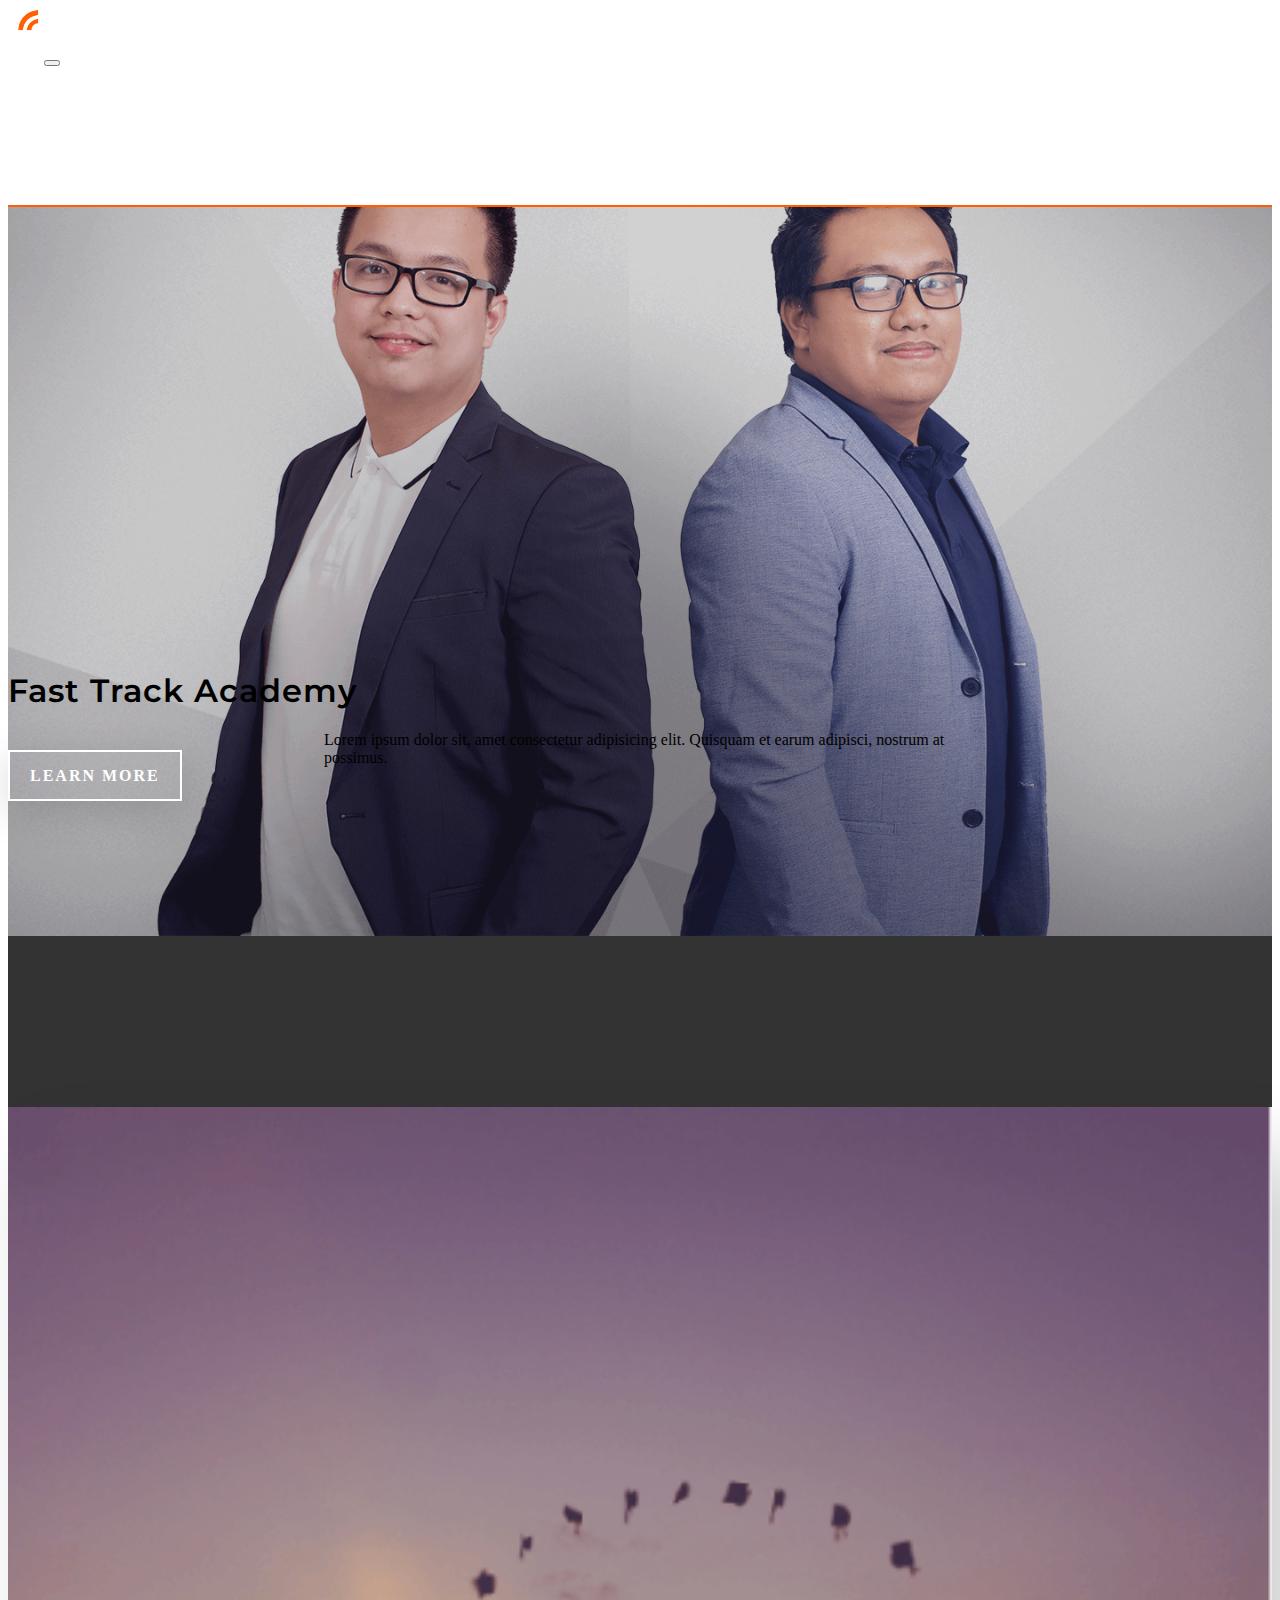
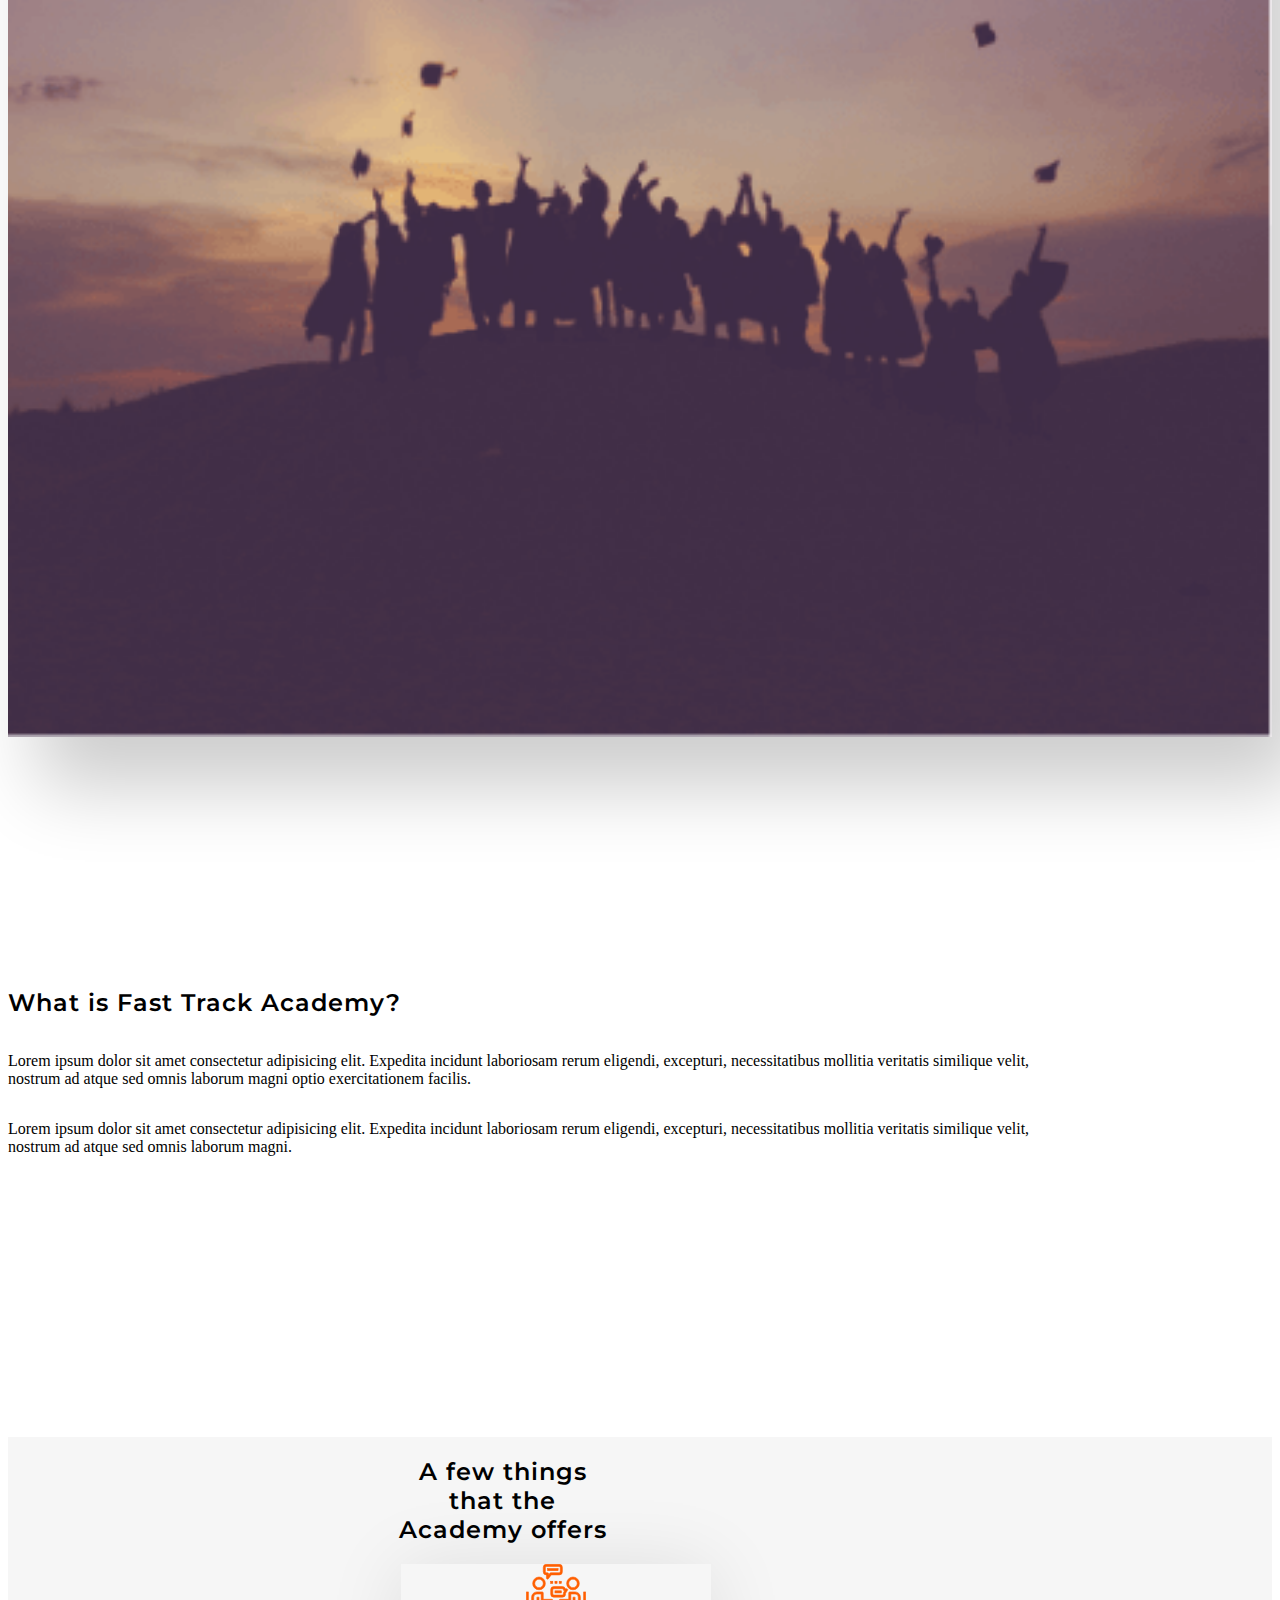
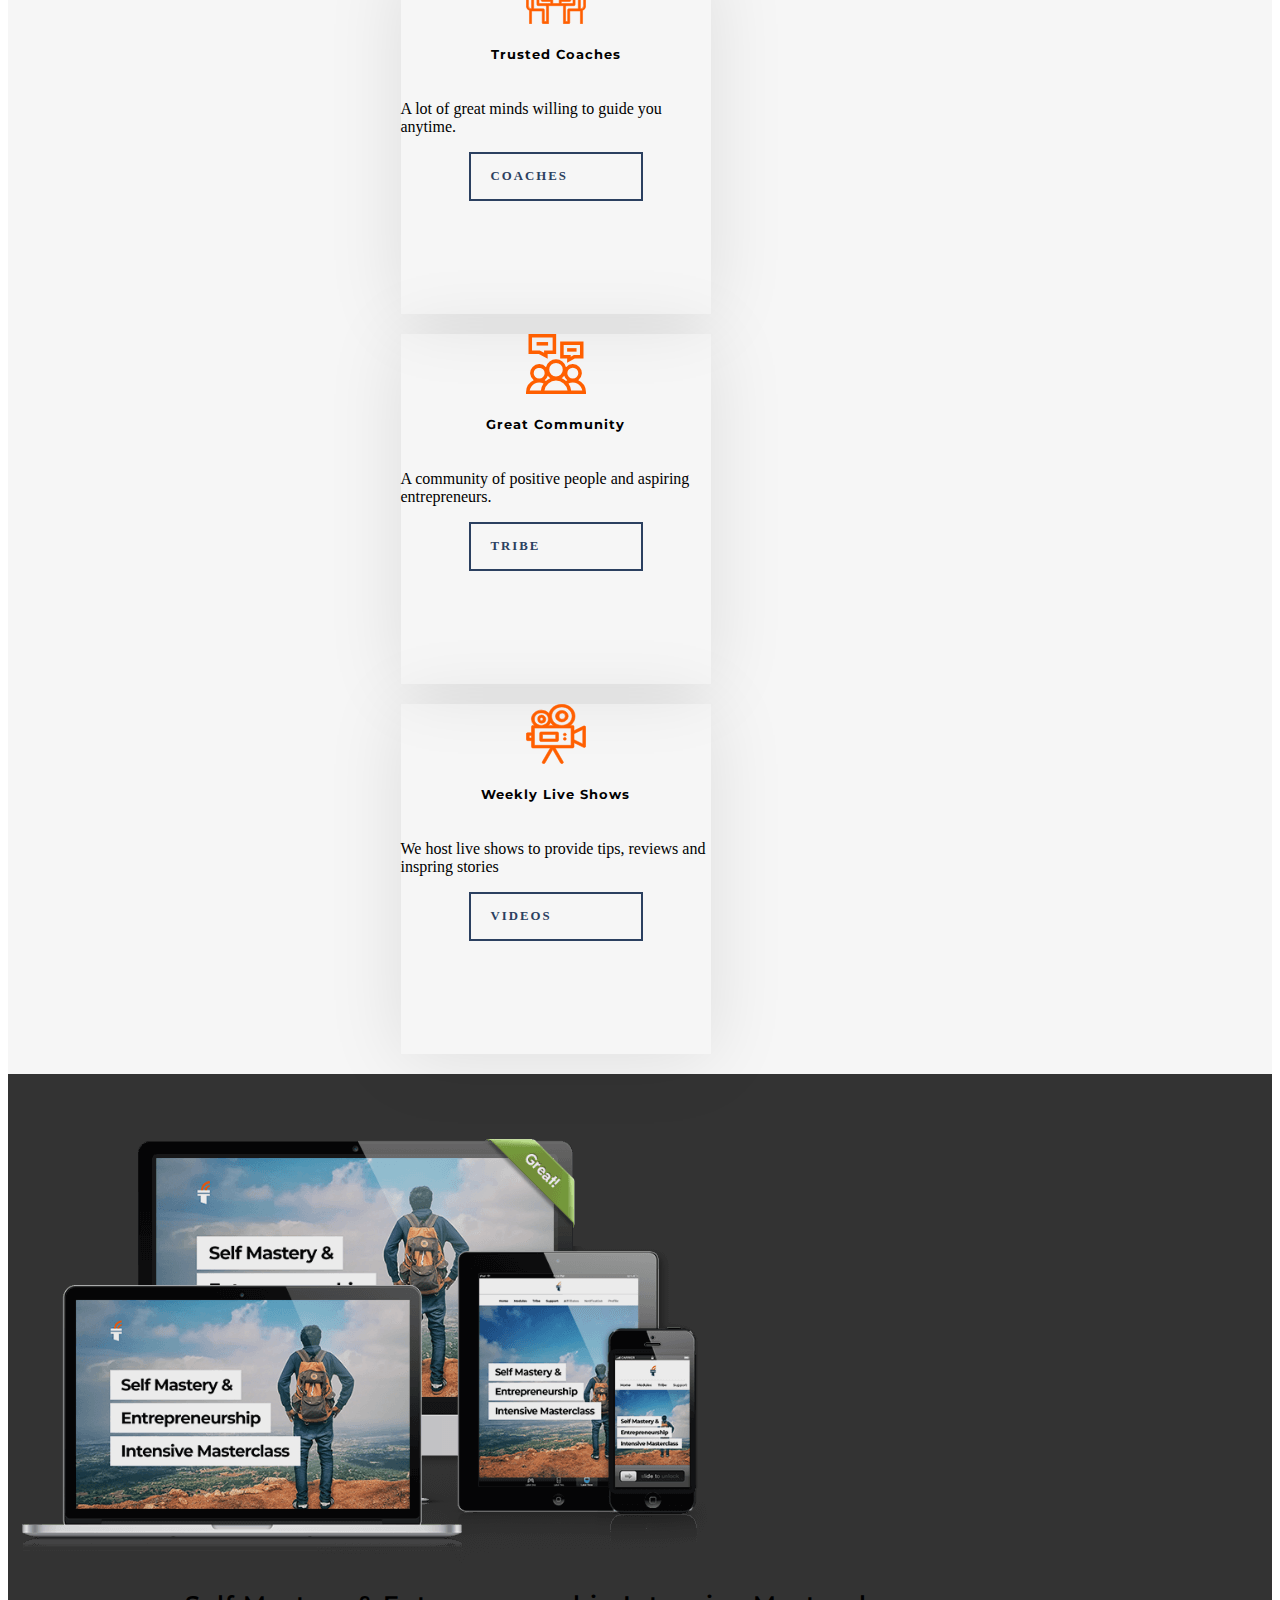
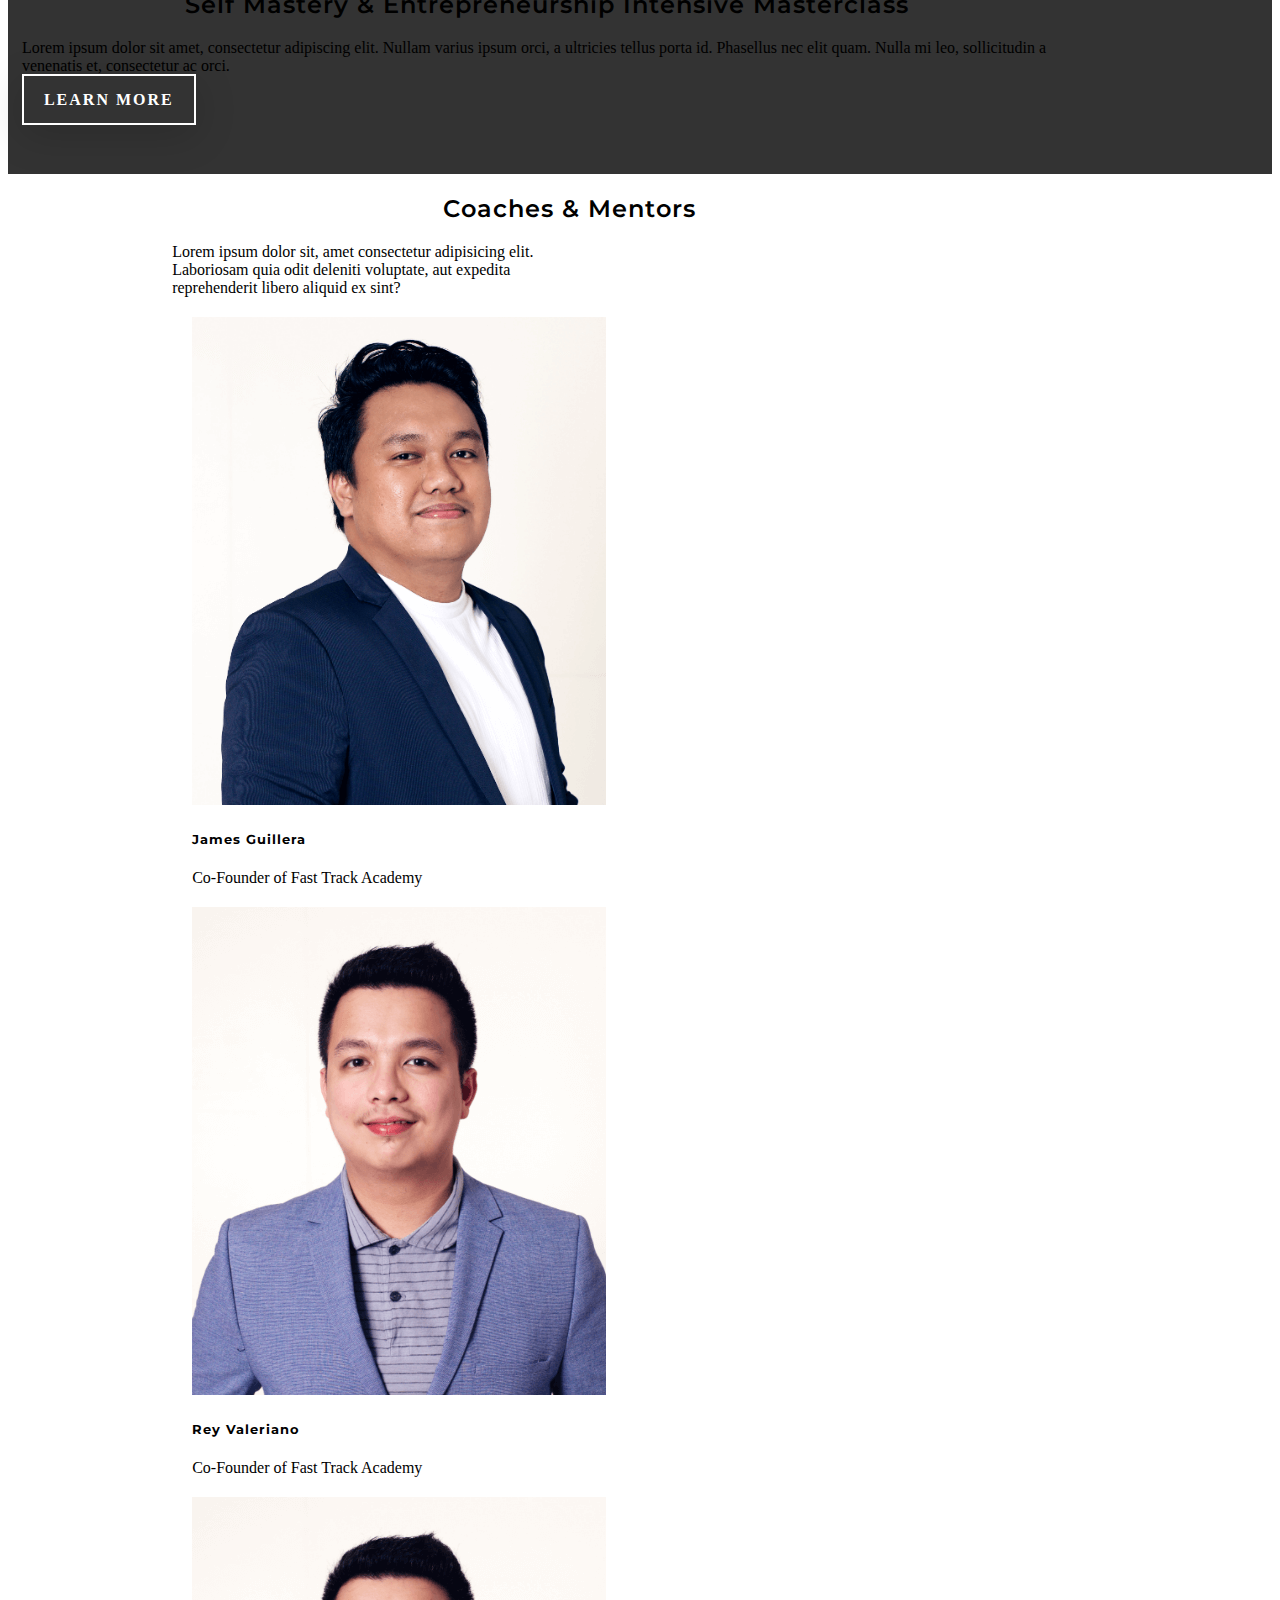
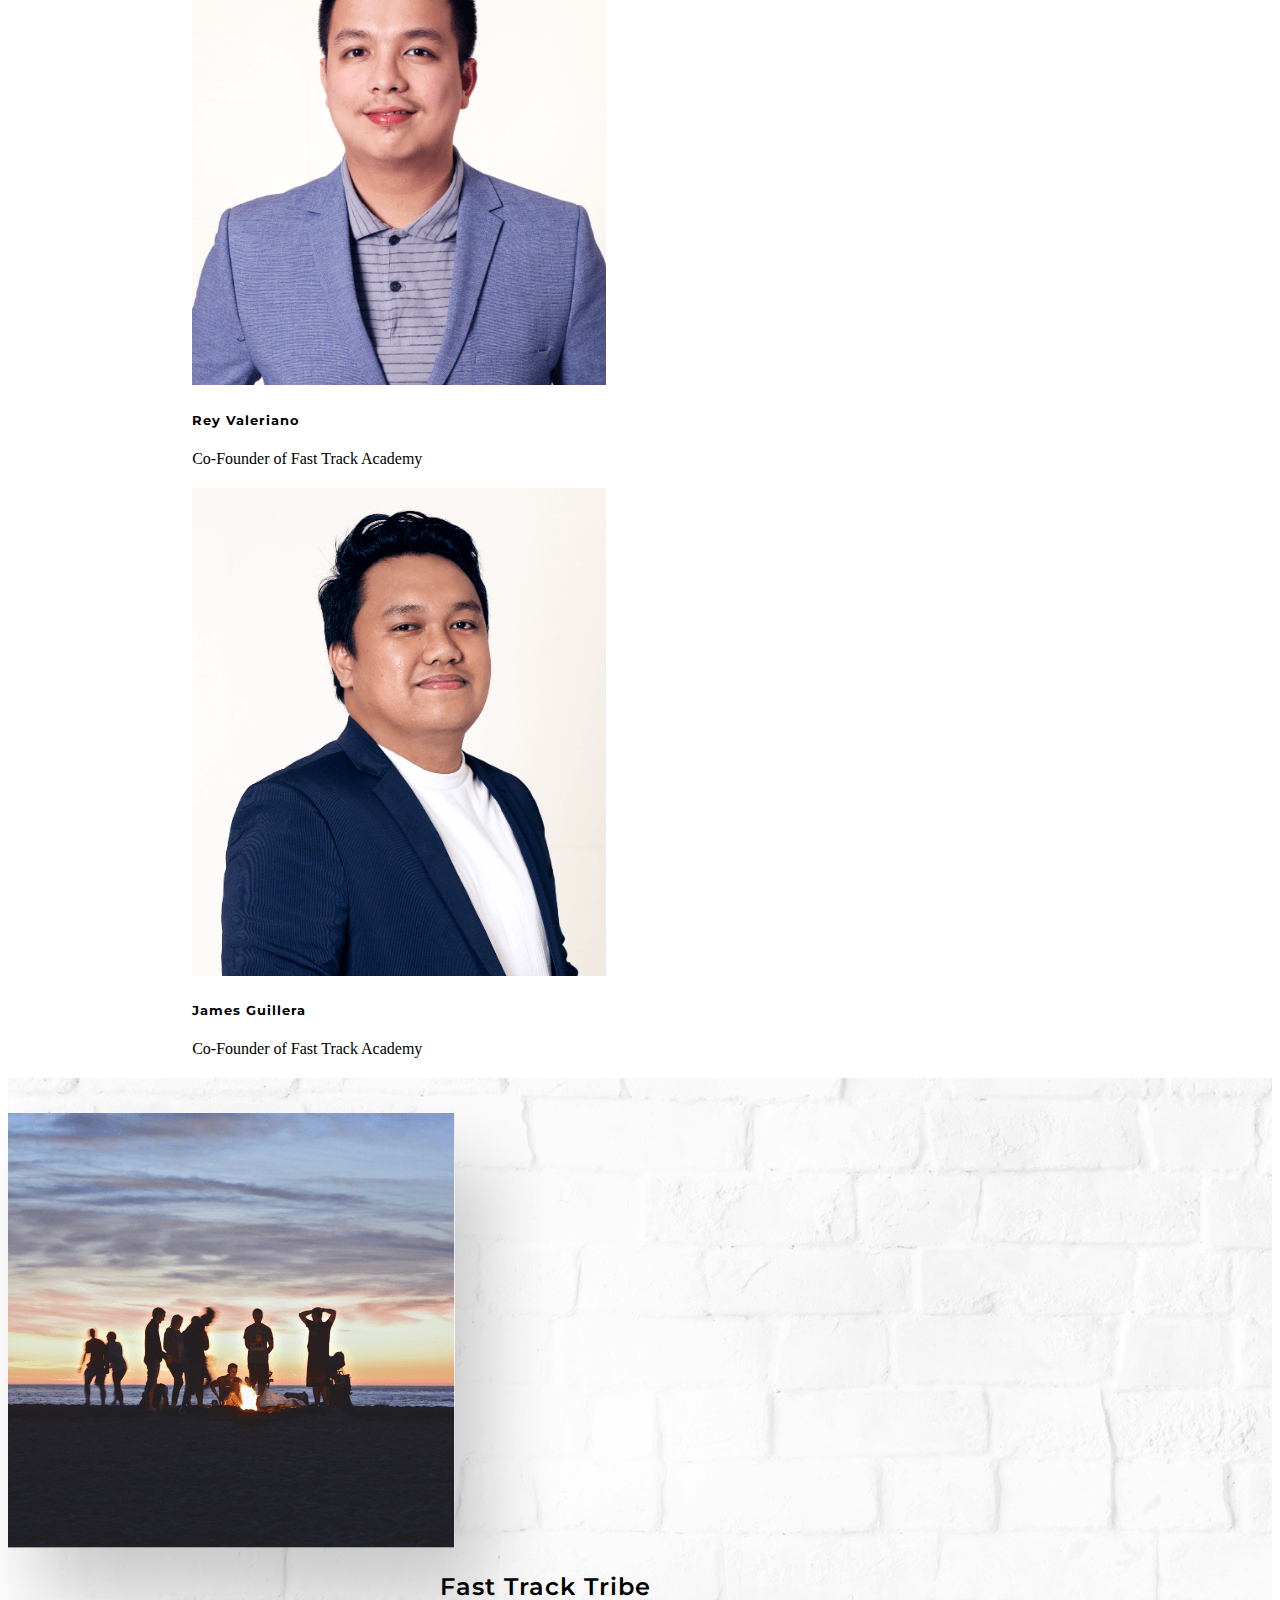
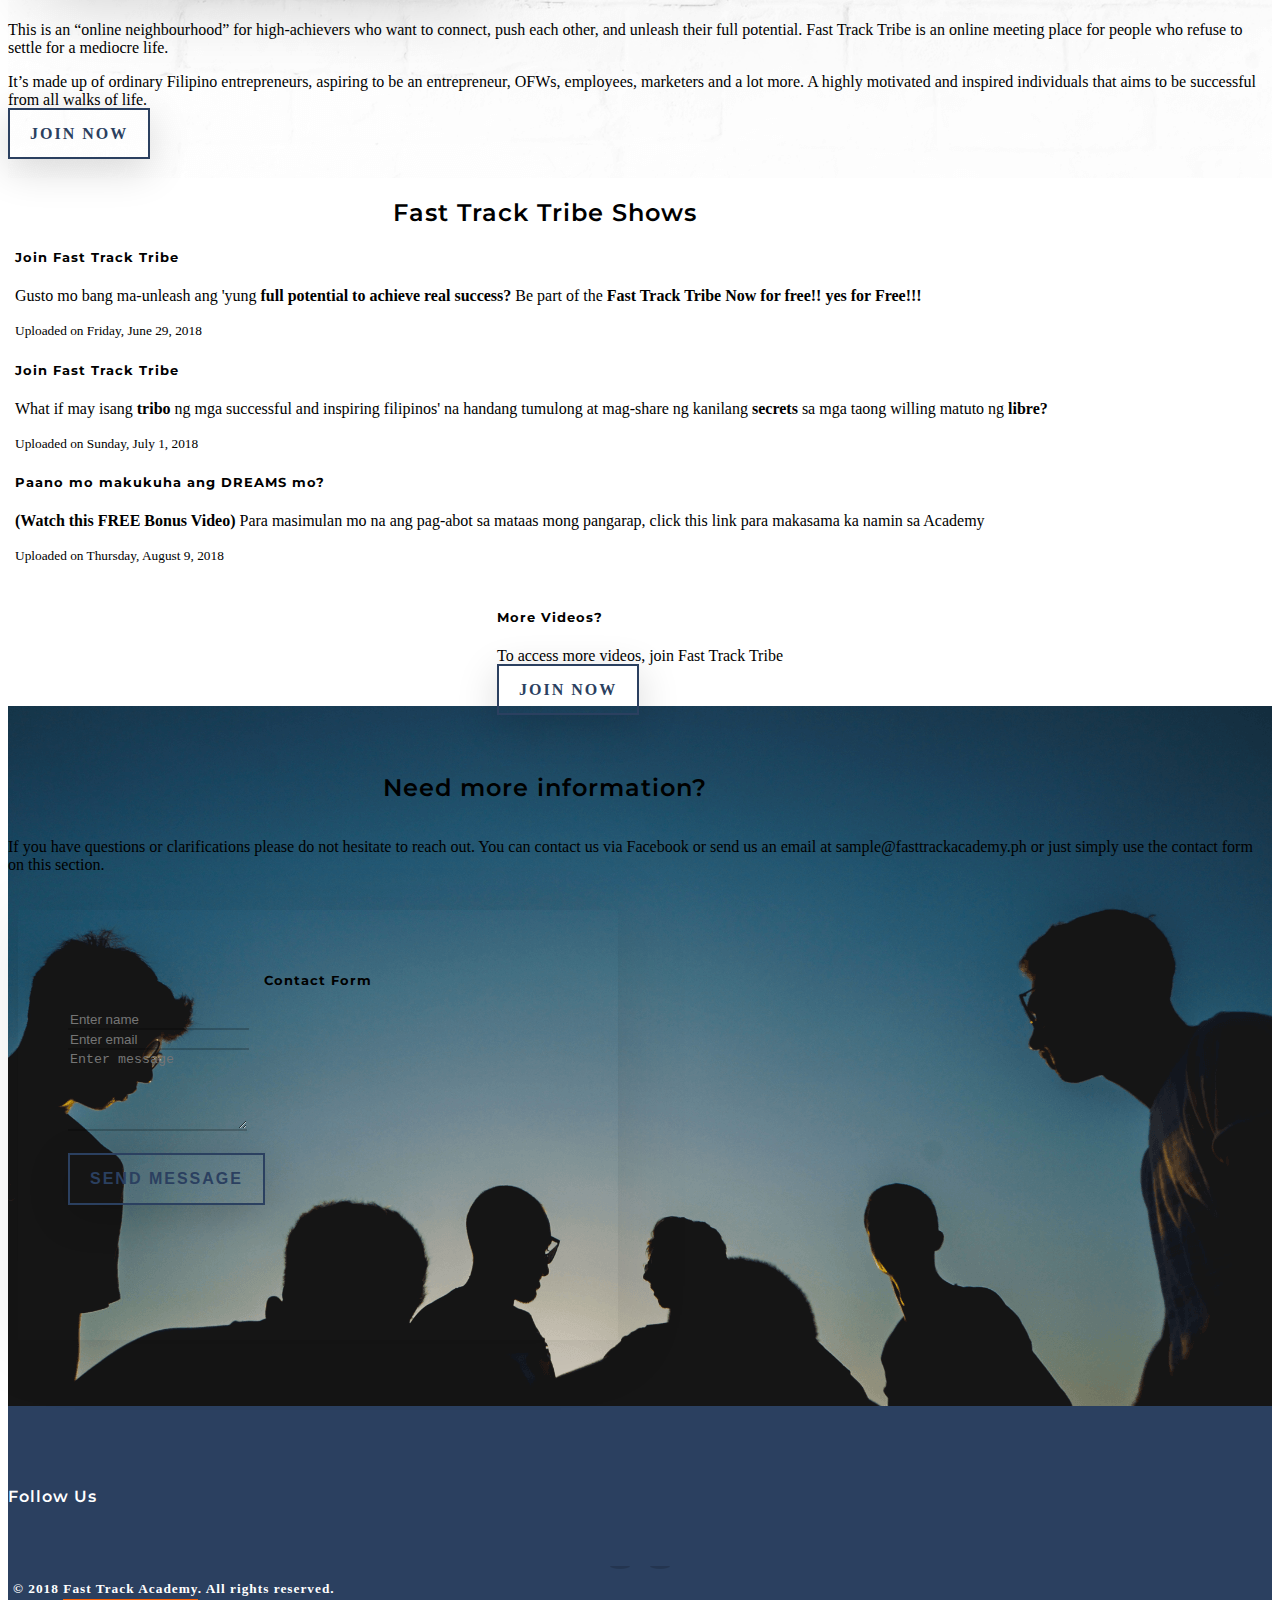
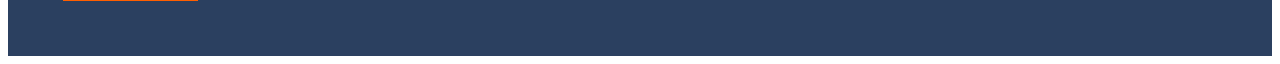
==== commit 9855fdbd: "updated Parallax" ====
--- a/index.html
+++ b/index.html
@@ -51,7 +51,7 @@
     </nav> <!-- end nav -->
 
     <header id="home" class="bg-hero">
-      <div class="jumbotron text-center text-white bg-transparent">
+      <div class="jumbotron text-center text-white bg-transparent motion">
         <div class="container">
           <h1 class="display-4">Fast Track Academy</h1>
           <p class="lead mb-5">Lorem ipsum dolor sit, amet consectetur adipisicing elit. Quisquam et earum adipisci, nostrum at possimus.</p>
--- a/css/app.css
+++ b/css/app.css
@@ -264,6 +264,9 @@
   background-position: 50% 40%;
   background-size: cover;
   background-attachment: fixed; }
+  @media (max-width: 600px) {
+    .bg-hero {
+      background-position: 52% 40%; } }
 
 .bg-muted {
   background: #F6F6F6; }
@@ -293,7 +296,9 @@
 nav {
   min-height: 100px;
   background: #2B4060;
-  transition: all 0.3s ease-in-out; }
+  transition: all 0.3s ease-in-out;
+  position: relative;
+  z-index: 4000 !important; }
   nav a {
     color: #fff !important;
     font-weight: 600;
@@ -342,10 +347,19 @@
     outline: none !important;
     box-shadow: none !important; }
 
-@media (min-width: 768px) {
-  .jumbotron .lead {
-    width: 50%;
-    margin: auto; } }
+main {
+  position: relative;
+  z-index: 3000 !important; }
+
+.jumbotron {
+  margin-top: 90px; }
+  @media (min-width: 980px) {
+    .jumbotron {
+      margin-top: 120px; } }
+  @media (min-width: 768px) {
+    .jumbotron .lead {
+      width: 50%;
+      margin: auto; } }
 
 .about, .about-col {
   display: flex;
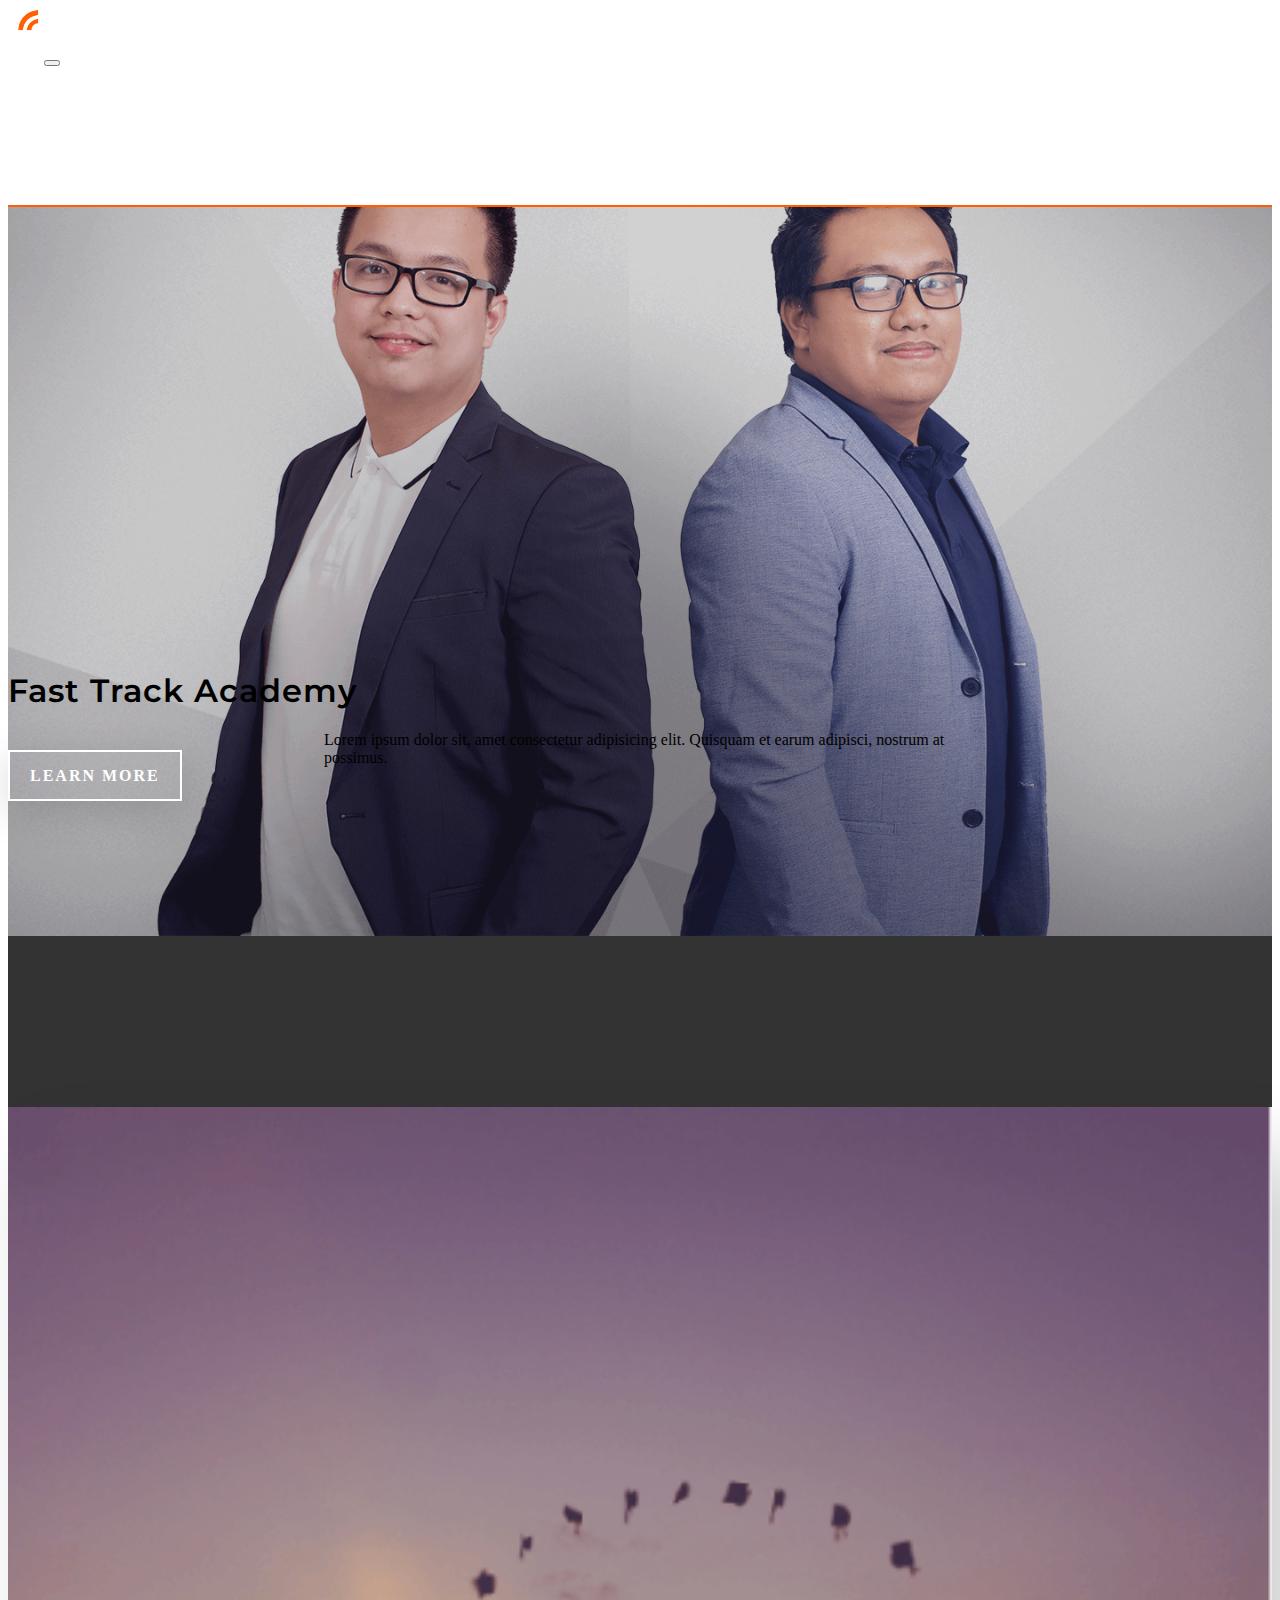
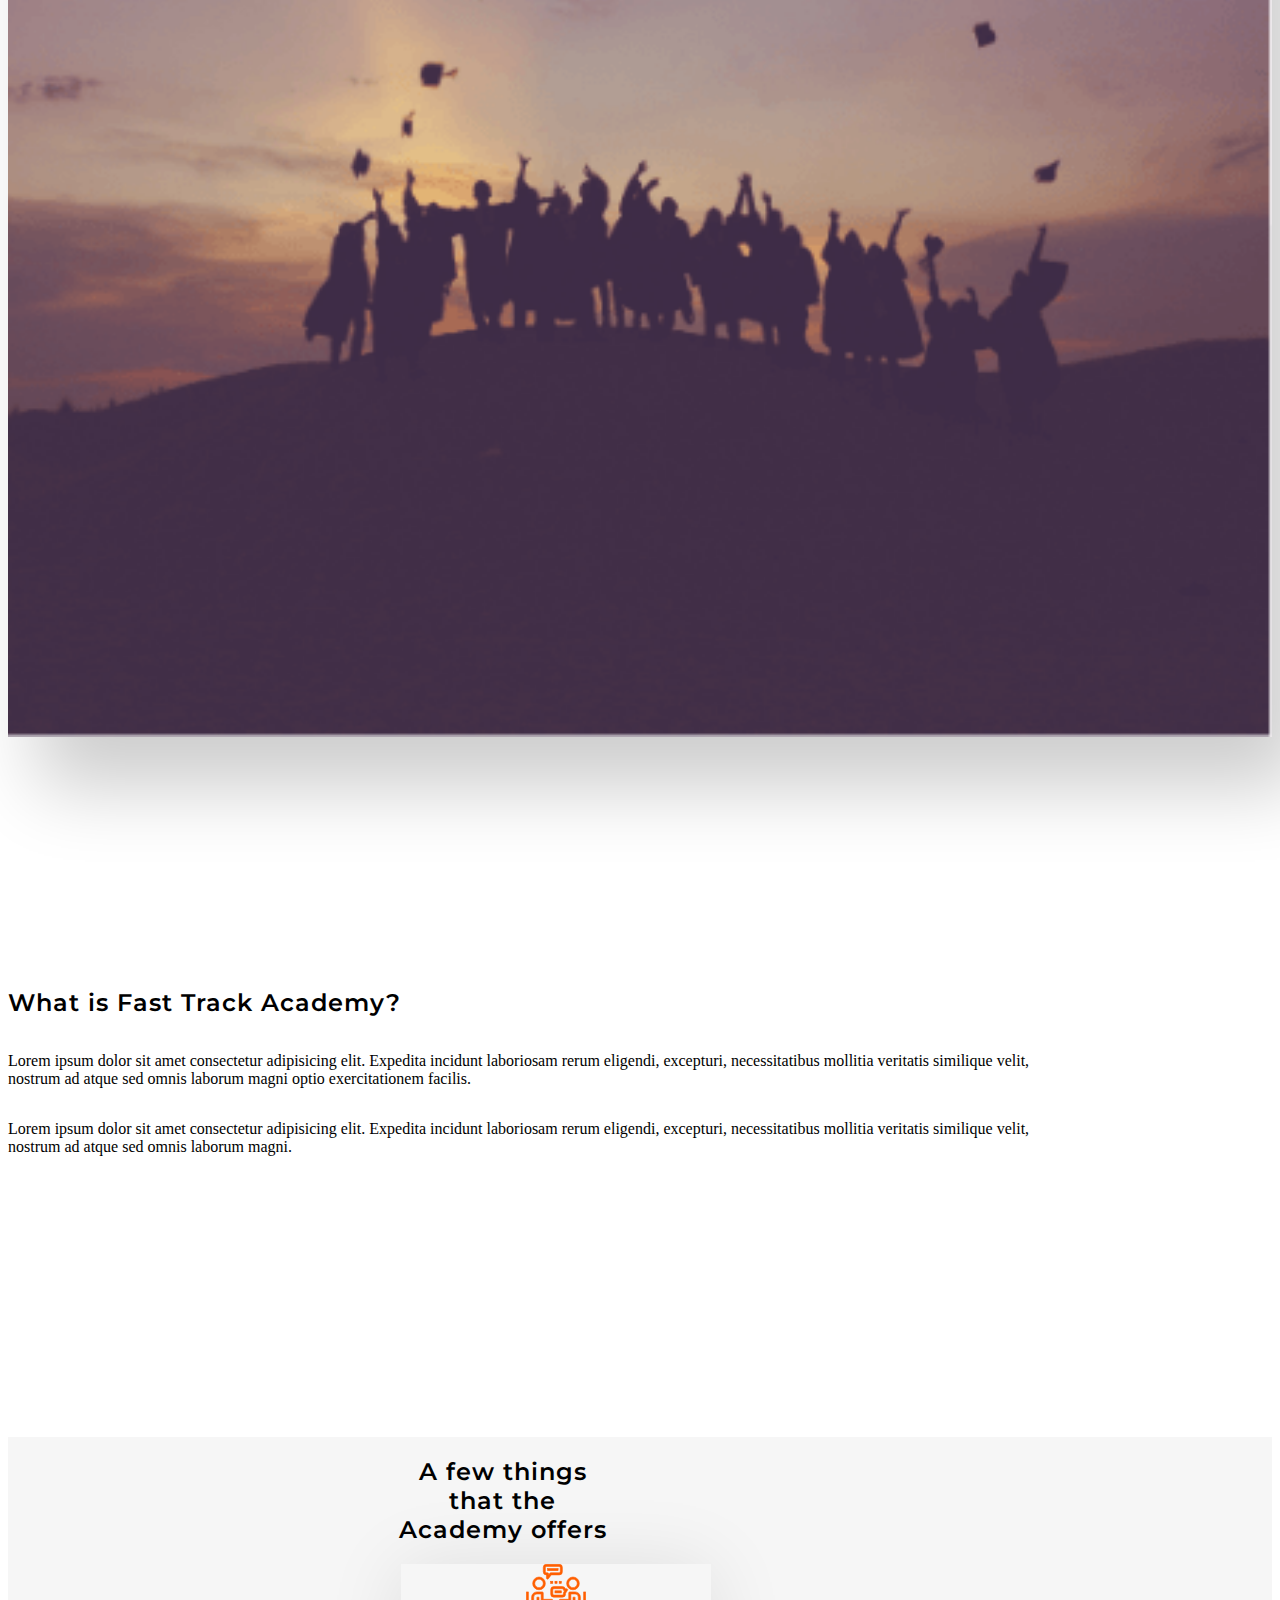
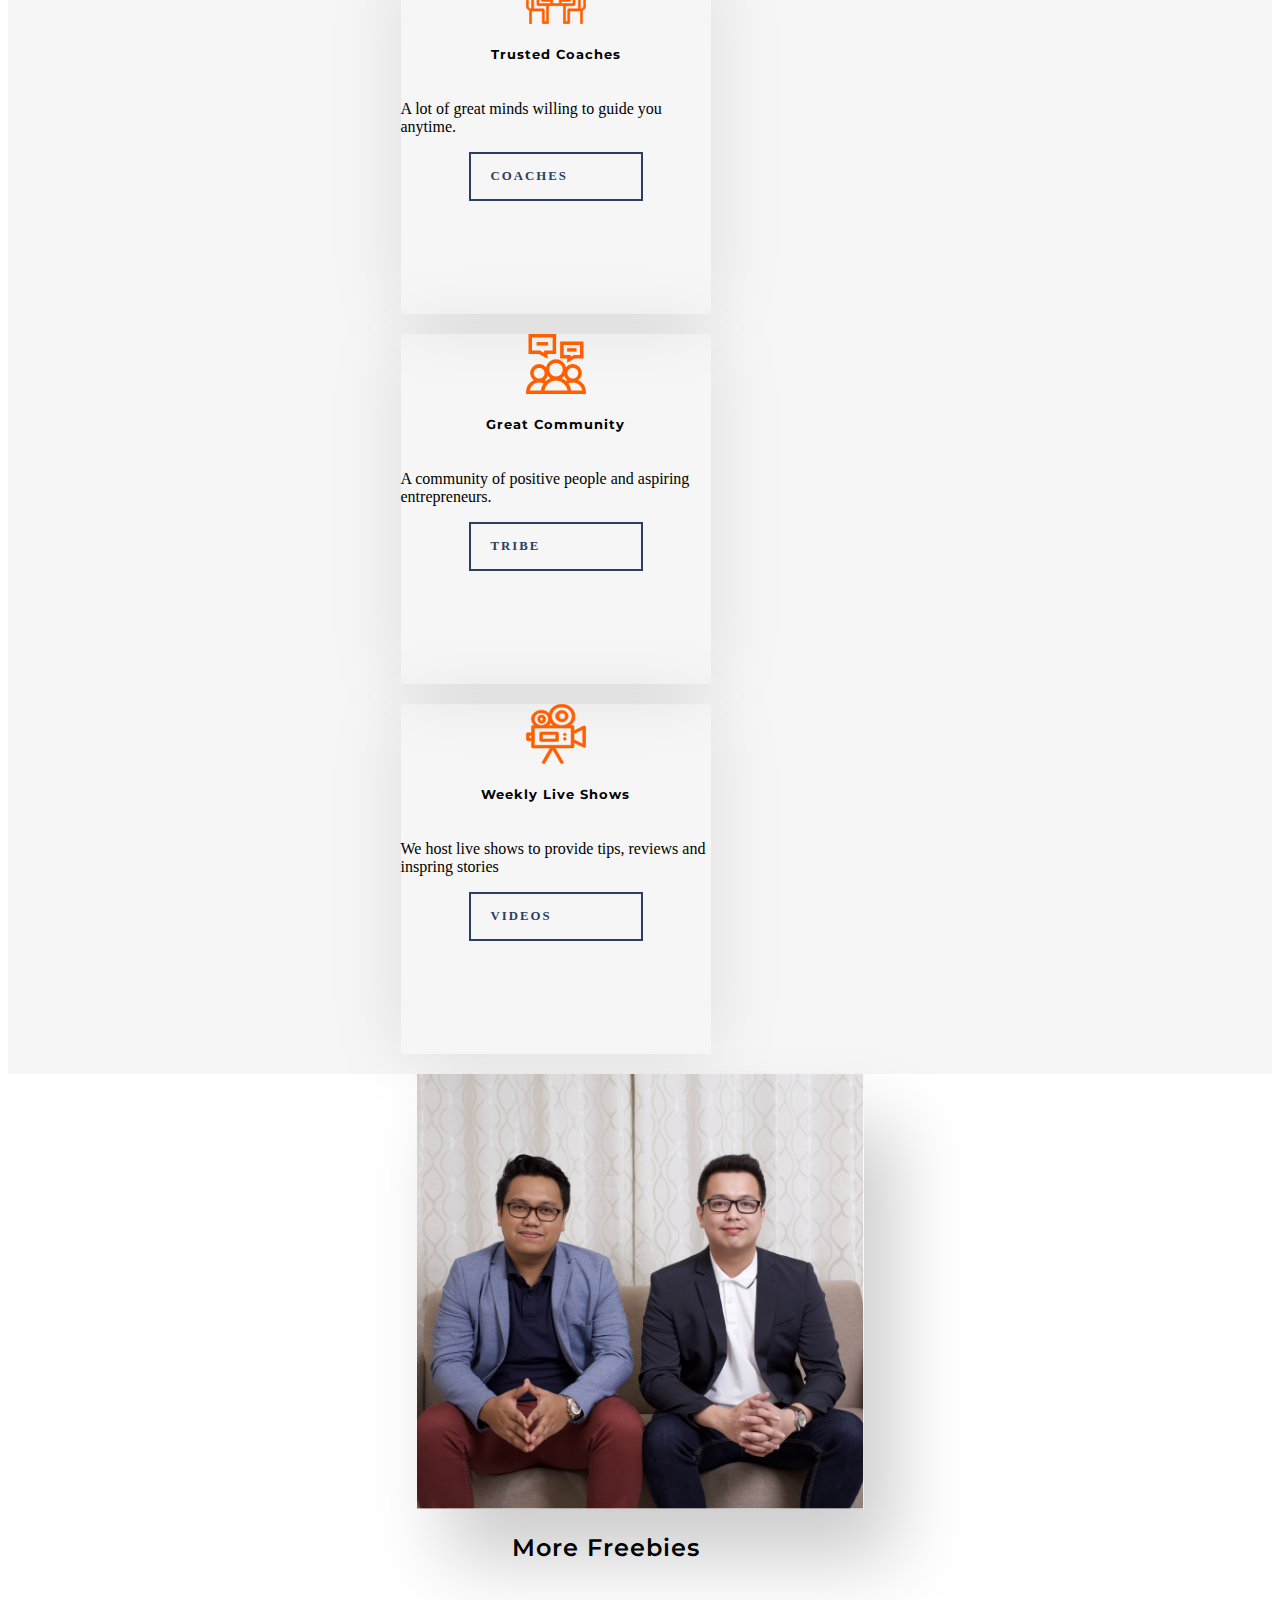
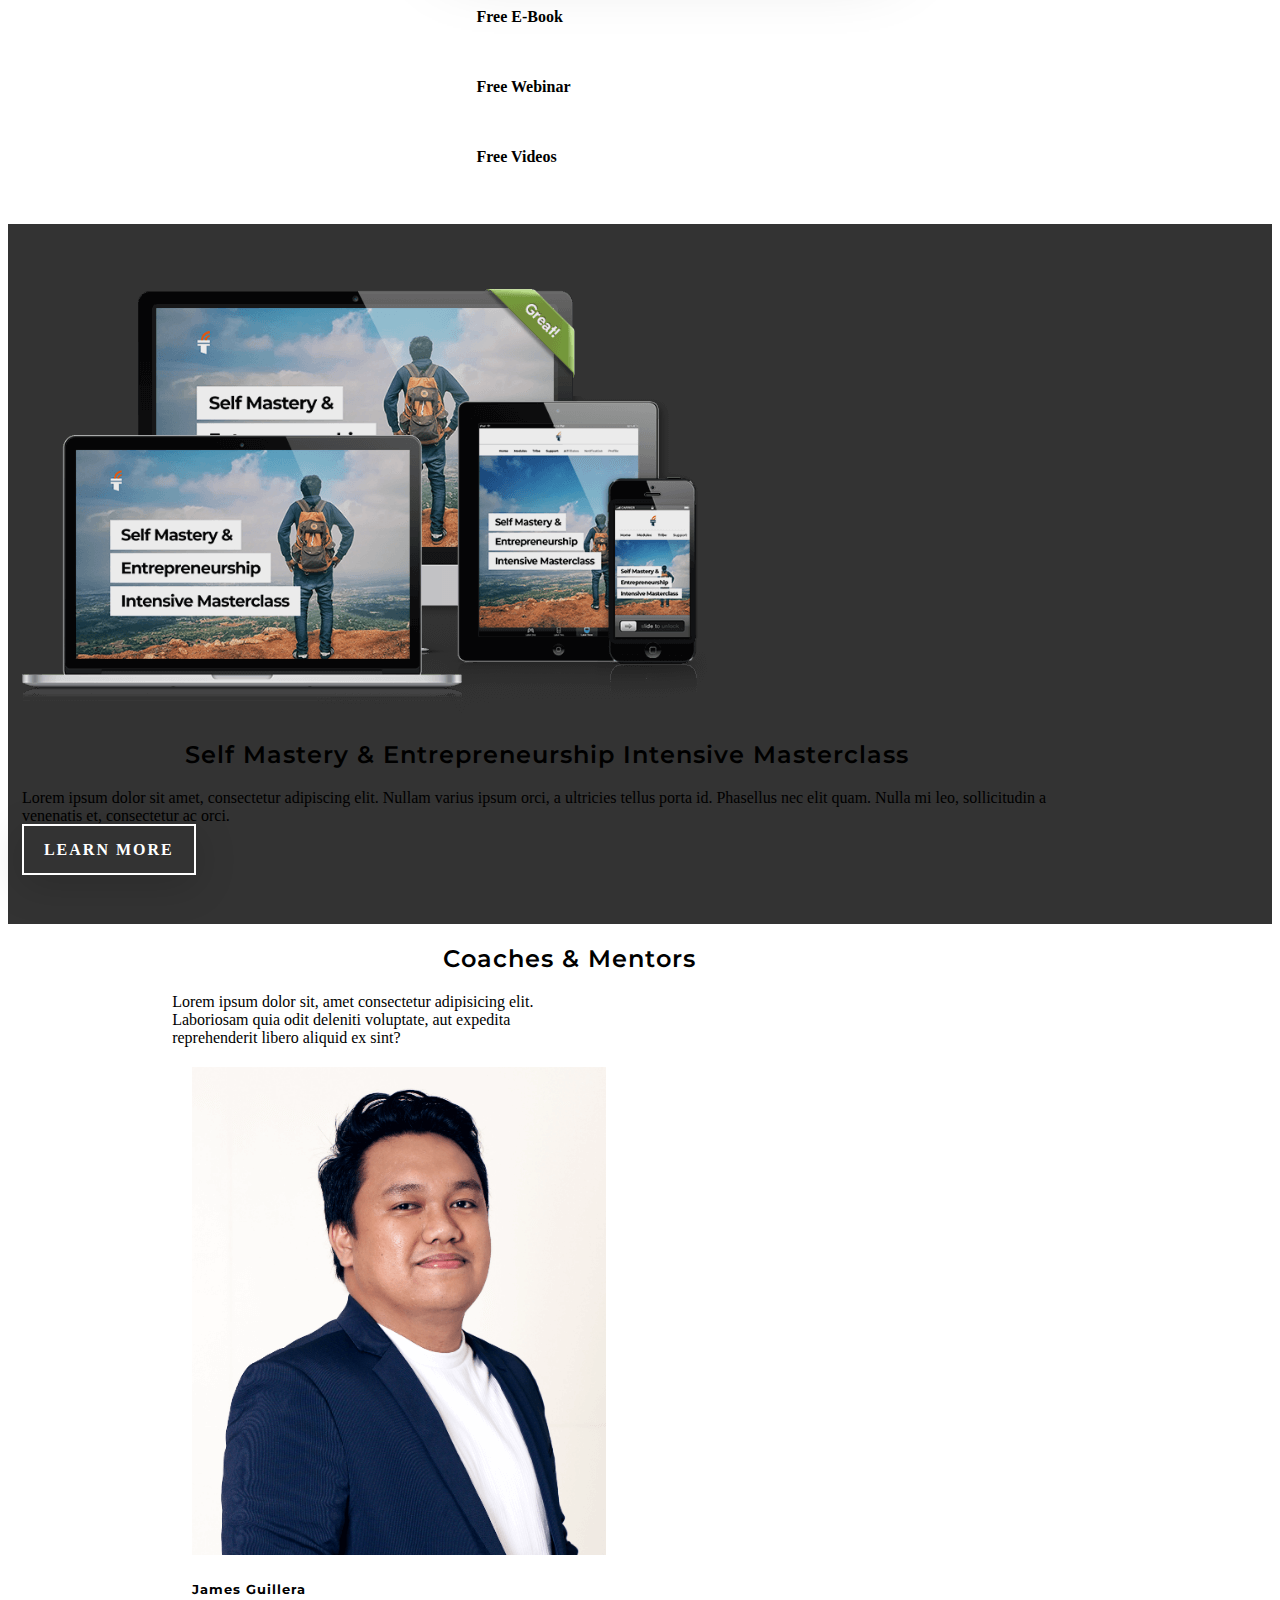
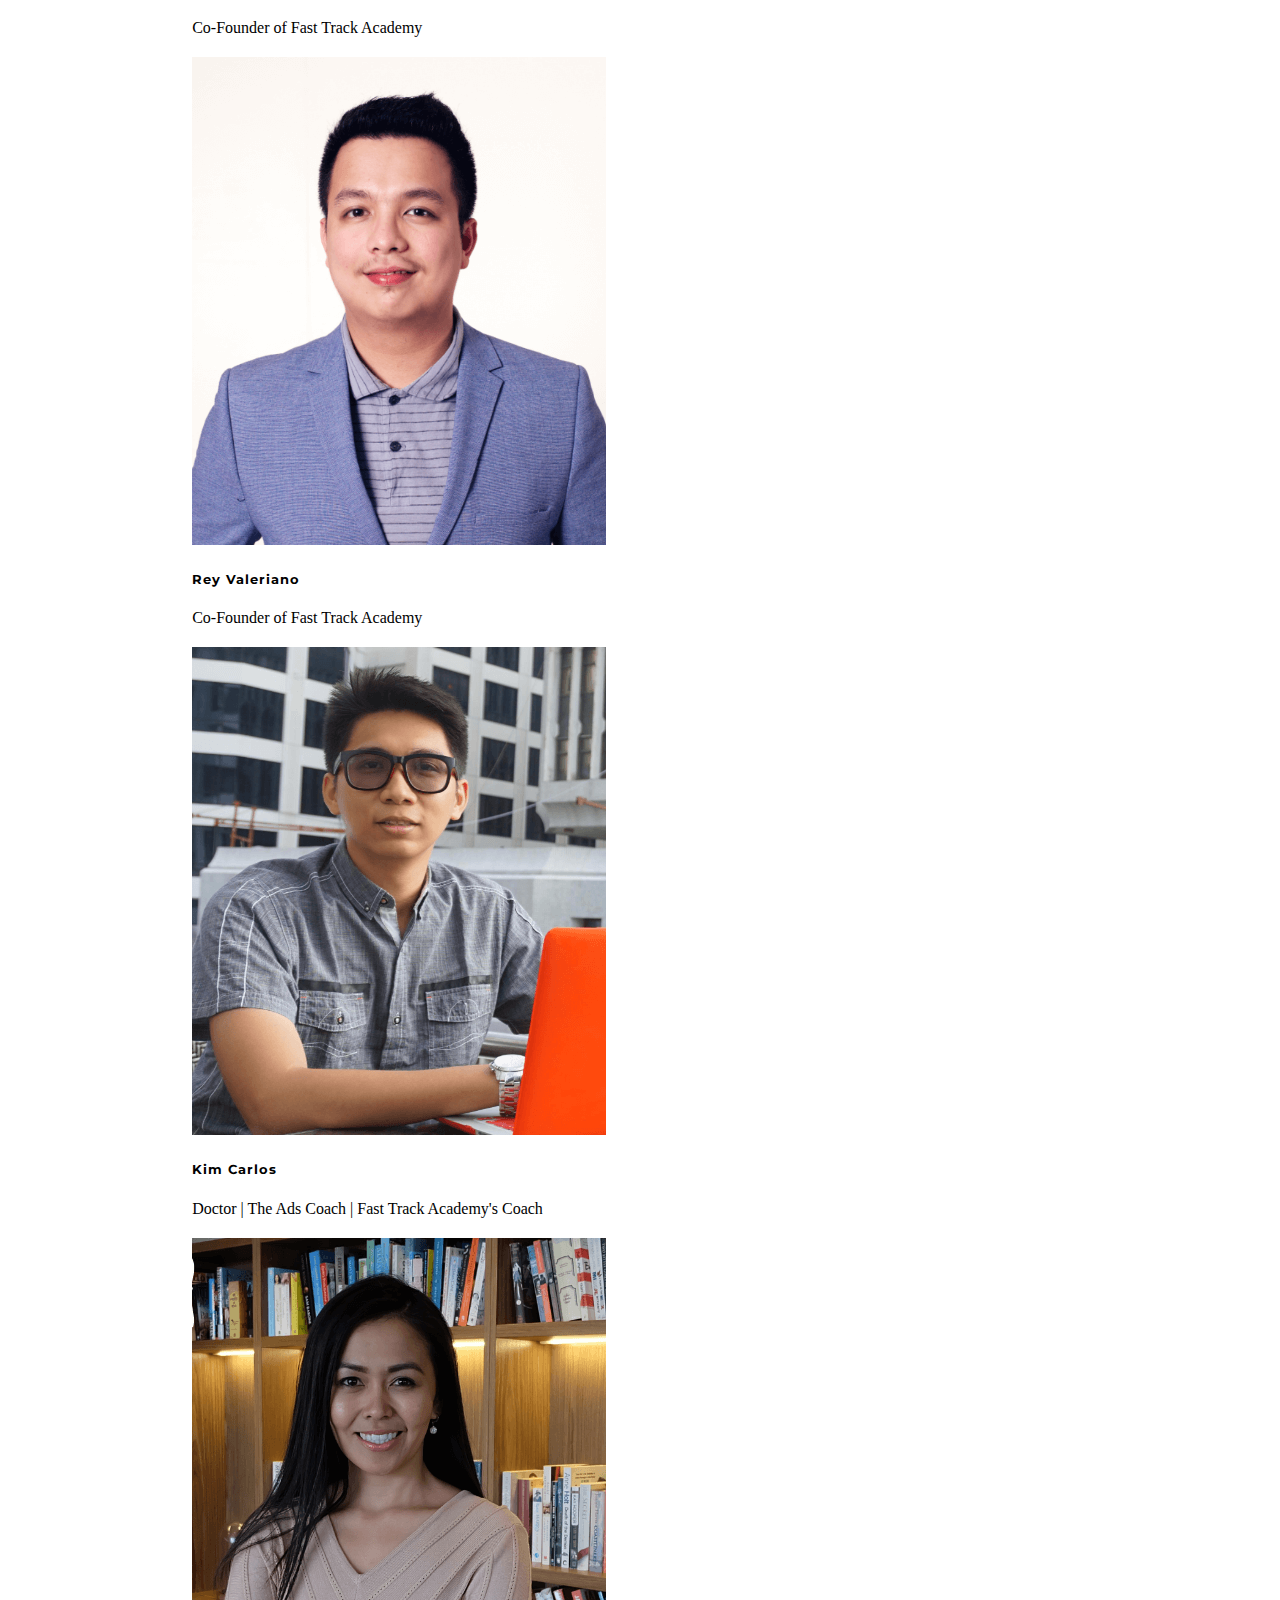
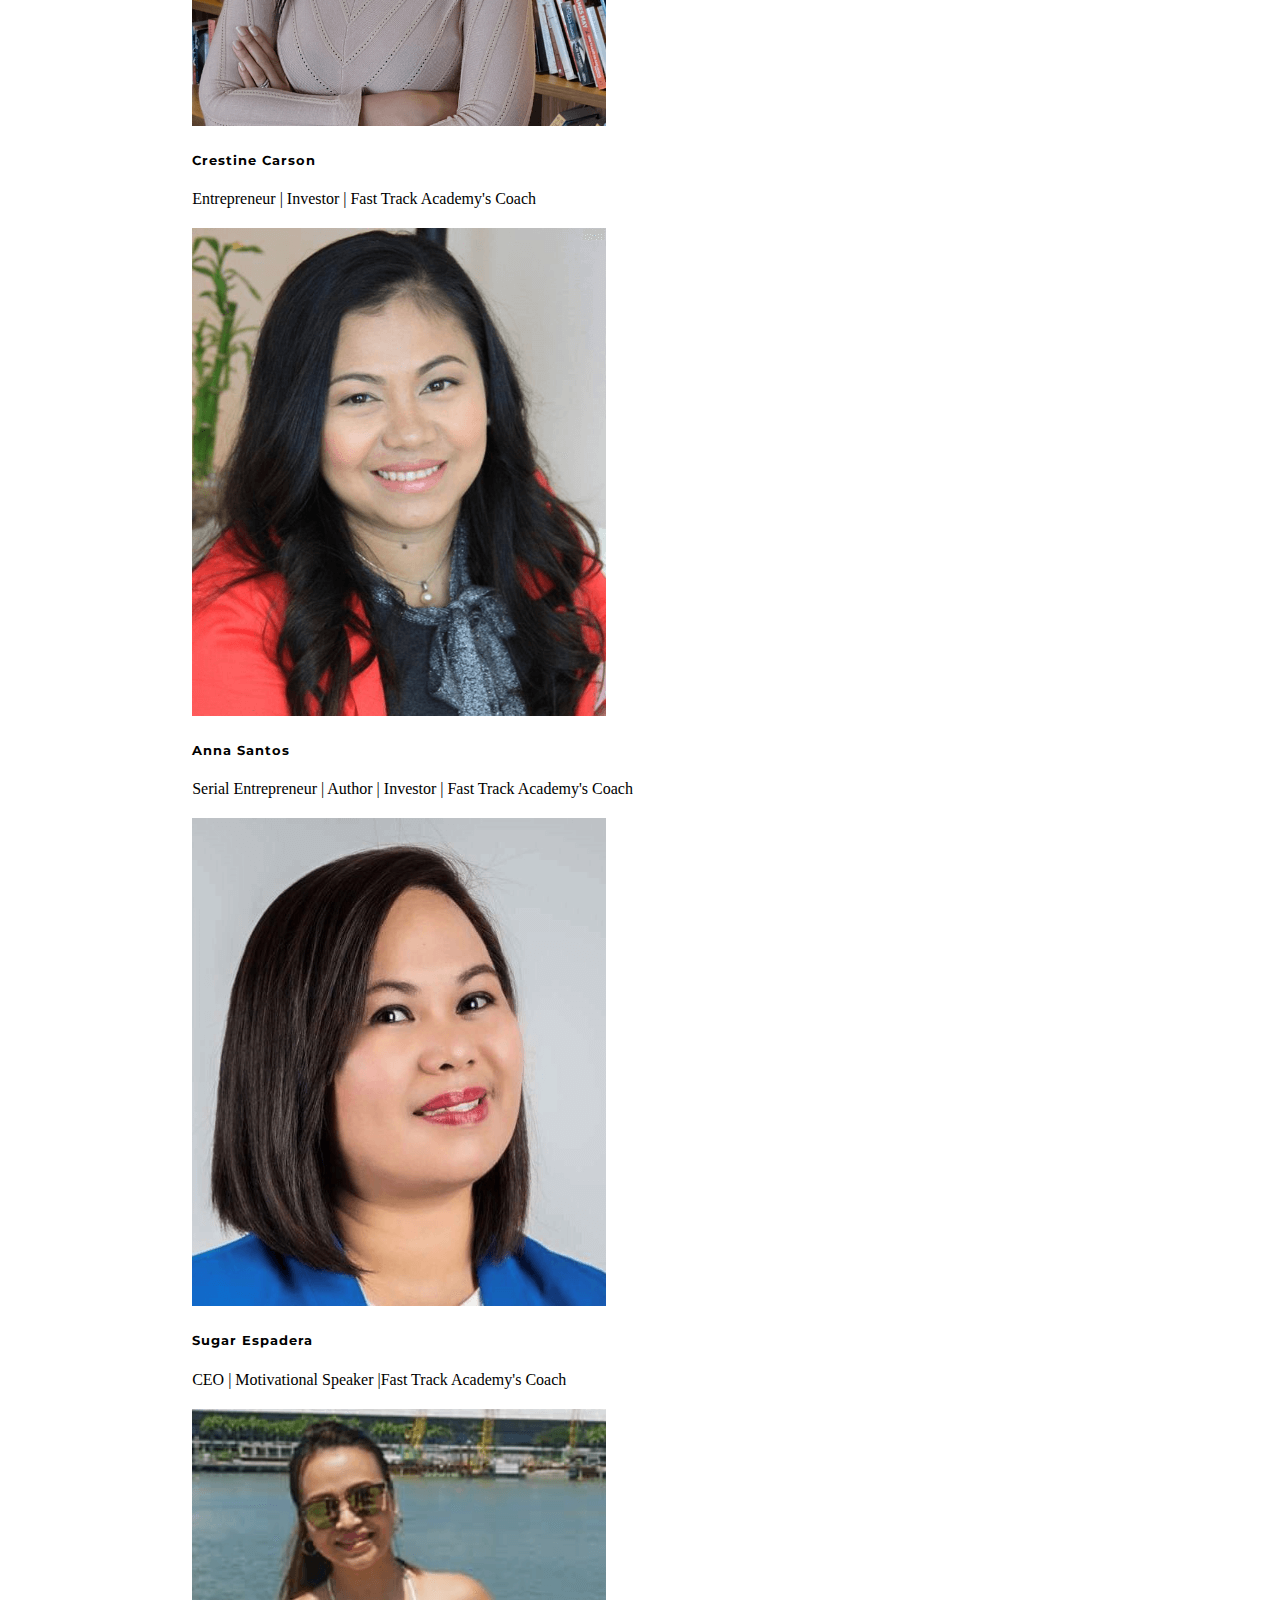
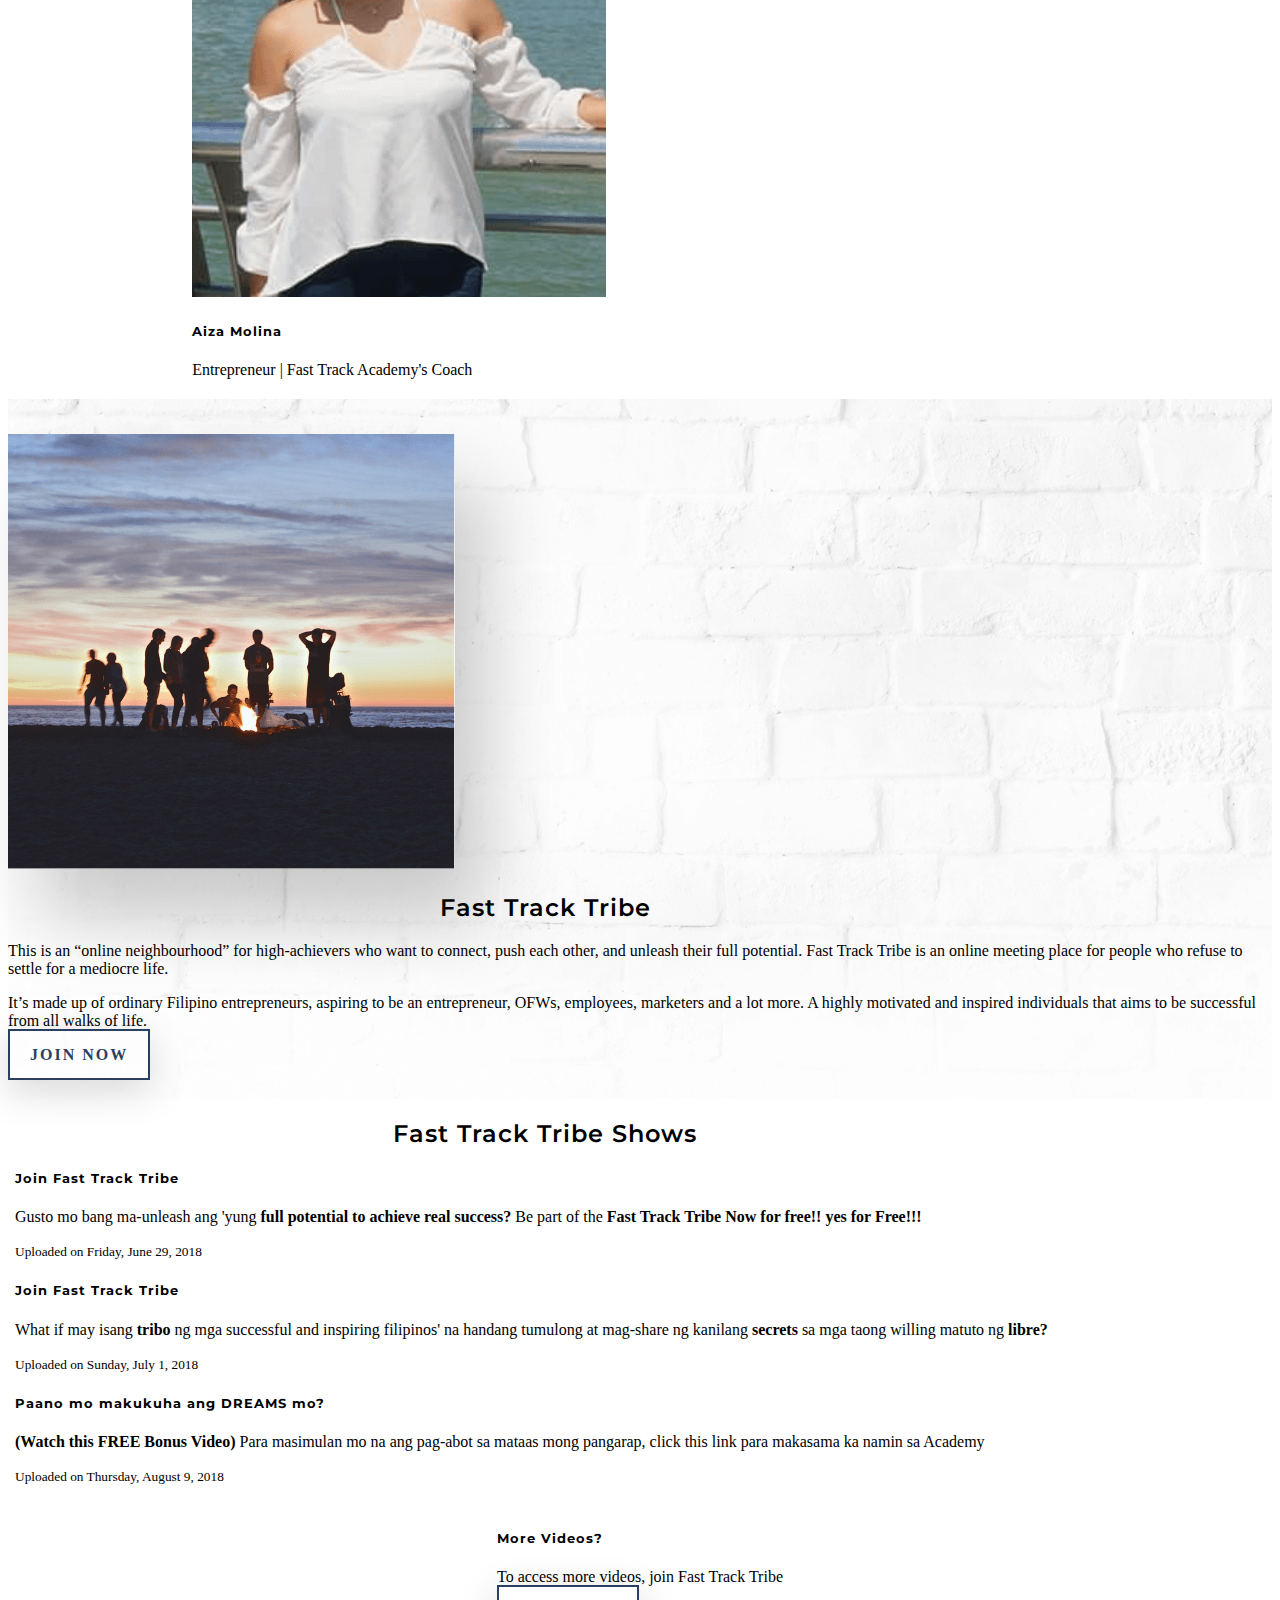
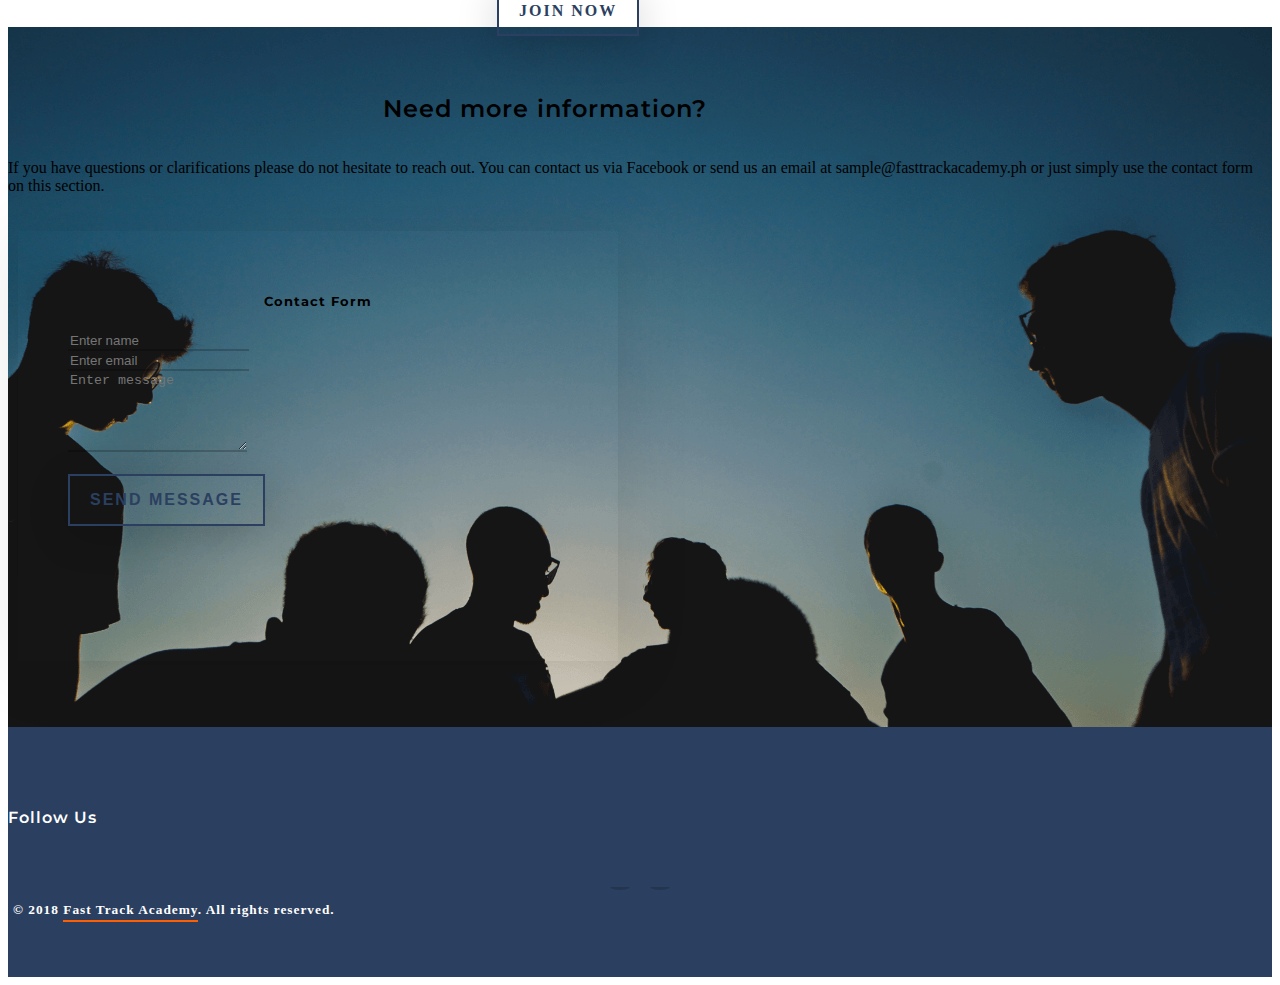
==== commit 9f55e9d9: "new update" ====
--- a/index.html
+++ b/index.html
@@ -76,8 +76,8 @@
                   Lorem ipsum dolor sit amet consectetur adipisicing elit. Expedita incidunt laboriosam rerum eligendi, excepturi, necessitatibus mollitia veritatis similique velit, nostrum ad atque sed omnis laborum magni.
               </p>
               <p class="my-3">
-                  <a href="https://www.facebook.com/FastTrackAcademyPH/" target="_blank" class="social-icons text-center"><i class="fab fa-facebook icon-secondary"></i></a>
-                  <a href="#" class="social-icons text-center"><i class="fab fa-instagram icon-secondary"></i></a>
+                  <a href="https://www.facebook.com/FastTrackAcademyPH/" target="_blank" class="social-icons text-center"><i class="social fab fa-facebook icon-secondary"></i></a>
+                  <a href="#" class="social-icons text-center"><i class="social fab fa-instagram icon-secondary"></i></a>
               </p>
             </div>
           </div>
@@ -127,6 +127,26 @@
         </div> <!-- end container -->
       </section> <!-- end section -->
 
+      <section class="freebies bg-white py-5" id="freebies">
+        <div class="container">
+          <div class="row">
+            <div class="col-sm-8 my-3">
+                <img src="img/ft_freebies.png" alt="Featured Image Tribe" class="img-fluid d-block shadow-md-left">
+            </div> <!-- end col -->
+
+            <div class="col-sm-4 my-3 col-freebies">
+              <h2 class="my-3 section-heading text-left">More Freebies</h2>
+              <ul class="fta_list">
+                <li><i class="fas fa-check"></i><span class="lead">Free E-Book</span></li>
+                <li><i class="fas fa-check"></i><span class="lead">Free Webinar</span></li>
+                <li><i class="fas fa-check"></i><span class="lead">Free Videos</span></li>
+              </ul>
+            </div> <!-- end col -->
+
+          </div>
+        </div>
+      </section>
+
       <section class="self-mastery bg-mastery py-5" id="self-mastery">
         <div class="container">
           <div class="row justify-content-center text-white">
@@ -162,8 +182,8 @@
                   <h5 class="card-title">James Guillera</h5>
                   <p class="card-text">Co-Founder of Fast Track Academy</p>
                   <p class="my-3">
-                      <a href="#" class="social-icons text-center"><i class="fab fa-facebook icon-secondary"></i></a>
-                      <a href="#" class="social-icons text-center"><i class="fab fa-instagram icon-secondary"></i></a>
+                      <a href="#" class="social-icons text-center"><i class="social fab fa-facebook icon-secondary"></i></a>
+                      <a href="#" class="social-icons text-center"><i class="social fab fa-instagram icon-secondary"></i></a>
                   </p>
                 </div>
               </div>
@@ -176,36 +196,78 @@
                   <h5 class="card-title">Rey Valeriano</h5>
                   <p class="card-text">Co-Founder of Fast Track Academy</p>
                   <p class="my-3">
-                      <a href="#" class="social-icons text-center"><i class="fab fa-facebook icon-secondary"></i></a>
-                      <a href="#" class="social-icons text-center"><i class="fab fa-instagram icon-secondary"></i></a>
-                  </p>
-                </div>
-              </div>
-            </div> <!-- end col -->
-
-            <div class="col-sm-6">
-              <div class="card">
-                <img src="img/coach_rey.png" alt="" class="card-img-top">
-                <div class="card-body text-center">
-                  <h5 class="card-title">Rey Valeriano</h5>
-                  <p class="card-text">Co-Founder of Fast Track Academy</p>
-                  <p class="my-3">
-                      <a href="#" class="social-icons text-center"><i class="fab fa-facebook icon-secondary"></i></a>
-                      <a href="#" class="social-icons text-center"><i class="fab fa-instagram icon-secondary"></i></a>
-                  </p>
-                </div>
-              </div>
-            </div> <!-- end col -->
-
-            <div class="col-sm-6">
-              <div class="card">
-                <img src="img/coach_james.png" alt="" class="card-img-top">
-                <div class="card-body text-center">
-                  <h5 class="card-title">James Guillera</h5>
-                  <p class="card-text">Co-Founder of Fast Track Academy</p>
-                  <p class="my-3">
-                      <a href="#" class="social-icons text-center"><i class="fab fa-facebook icon-secondary"></i></a>
-                      <a href="#" class="social-icons text-center"><i class="fab fa-instagram icon-secondary"></i></a>
+                      <a href="#" class="social-icons text-center"><i class="social fab fa-facebook icon-secondary"></i></a>
+                      <a href="#" class="social-icons text-center"><i class="social fab fa-instagram icon-secondary"></i></a>
+                  </p>
+                </div>
+              </div>
+            </div> <!-- end col -->
+
+            <div class="col-sm-4">
+              <div class="card">
+                <img src="img/coach_kim.png" alt="" class="card-img-top">
+                <div class="card-body text-center">
+                  <h5 class="card-title">Kim Carlos</h5>
+                  <p class="card-text">Doctor | The Ads Coach | Fast Track Academy's Coach</p>
+                  <p class="my-3">
+                      <a href="#" class="social-icons text-center"><i class="social fab fa-facebook icon-secondary"></i></a>
+                      <a href="#" class="social-icons text-center"><i class="social fab fa-instagram icon-secondary"></i></a>
+                  </p>
+                </div>
+              </div>
+            </div> <!-- end col -->
+
+            <div class="col-sm-4">
+              <div class="card">
+                <img src="img/coach_crestine.png" alt="" class="card-img-top">
+                <div class="card-body text-center">
+                  <h5 class="card-title">Crestine Carson</h5>
+                  <p class="card-text">Entrepreneur | Investor | Fast Track Academy's Coach</p>
+                  <p class="my-3">
+                      <a href="#" class="social-icons text-center"><i class="social fab fa-facebook icon-secondary"></i></a>
+                      <a href="#" class="social-icons text-center"><i class="social fab fa-instagram icon-secondary"></i></a>
+                  </p>
+                </div>
+              </div>
+            </div> <!-- end col -->
+
+            <div class="col-sm-4">
+              <div class="card">
+                <img src="img/coach_anna.png" alt="" class="card-img-top">
+                <div class="card-body text-center">
+                  <h5 class="card-title">Anna Santos</h5>
+                  <p class="card-text">Serial Entrepreneur | Author | Investor | Fast Track Academy's Coach</p>
+                  <p class="my-3">
+                      <a href="#" class="social-icons text-center"><i class="social fab fa-facebook icon-secondary"></i></a>
+                      <a href="#" class="social-icons text-center"><i class="social fab fa-instagram icon-secondary"></i></a>
+                  </p>
+                </div>
+              </div>
+            </div> <!-- end col -->
+
+            <div class="col-sm-4">
+              <div class="card">
+                <img src="img/coach_sugar.png" alt="" class="card-img-top">
+                <div class="card-body text-center">
+                  <h5 class="card-title">Sugar Espadera</h5>
+                  <p class="card-text">CEO | Motivational Speaker |Fast Track Academy's Coach</p>
+                  <p class="my-3">
+                      <a href="#" class="social-icons text-center"><i class="social fab fa-facebook icon-secondary"></i></a>
+                      <a href="#" class="social-icons text-center"><i class="social fab fa-instagram icon-secondary"></i></a>
+                  </p>
+                </div>
+              </div>
+            </div> <!-- end col -->
+
+            <div class="col-sm-4">
+              <div class="card">
+                <img src="img/coach_aiza.png" alt="" class="card-img-top">
+                <div class="card-body text-center">
+                  <h5 class="card-title">Aiza Molina</h5>
+                  <p class="card-text">Entrepreneur | Fast Track Academy's Coach</p>
+                  <p class="my-3">
+                      <a href="#" class="social-icons text-center"><i class="social fab fa-facebook icon-secondary"></i></a>
+                      <a href="#" class="social-icons text-center"><i class="social fab fa-instagram icon-secondary"></i></a>
                   </p>
                 </div>
               </div>
@@ -352,8 +414,8 @@
         <div class="container">
           <h4 class="text-center">Follow Us</h4>
           <div class="ds-social">
-              <a href="https://www.facebook.com/FastTrackAcademyPH/" target="_blank" class="social-icons text-center"><i class="fab fa-facebook text-white"></i></a>
-              <a href="#" class="social-icons text-center"><i class="fab fa-instagram text-white"></i></a>
+              <a href="https://www.facebook.com/FastTrackAcademyPH/" target="_blank" class="social-icons text-center"><i class="social fab fa-facebook text-white"></i></a>
+              <a href="#" class="social-icons text-center"><i class="social fab fa-instagram text-white"></i></a>
           </div>
           <small class="copyright">&copy; 2018 <a href="https://www.facebook.com/FastTrackAcademyPH/" target="_blank" class="footnote-brand">Fast Track Academy</a>. All rights reserved.</small>
         </div> <!-- end container -->
--- a/css/app.css
+++ b/css/app.css
@@ -172,7 +172,8 @@
   font-size: 18px;
   /* Increase font size */
   box-shadow: 0px 3px 6px rgba(0, 0, 0, 0.2) !important;
-  margin: 0 auto; }
+  margin: 0 auto;
+  z-index: 5000; }
   #b2top a, #b2top i {
     text-align: center;
     margin: 0 auto;
@@ -228,7 +229,7 @@
   margin: 2px auto;
   margin-top: -4px; }
 
-i:hover {
+i.social:hover {
   color: #FF5F00 !important;
   transform: translateY(-10px); }
 
@@ -387,6 +388,31 @@
       .benefits .section-heading {
         width: 45%; } }
 
+.freebies {
+  display: flex;
+  flex-direction: column;
+  justify-content: center;
+  align-items: center; }
+  .freebies .col-freebies {
+    display: flex;
+    flex-direction: column;
+    justify-content: center; }
+
+.fta_list {
+  display: block;
+  padding: 0 !important; }
+  .fta_list li {
+    list-style: none !important;
+    padding: 10px !important;
+    display: flex;
+    height: 50px; }
+    .fta_list li i {
+      margin-right: 20px; }
+    .fta_list li .lead {
+      font-weight: bold; }
+  .fta_list i {
+    color: #FF5F00; }
+
 .self-mastery {
   display: flex;
   flex-direction: column;
@@ -462,7 +488,9 @@
   flex-direction: column;
   justify-content: center;
   background: #2B4060;
-  color: #fff; }
+  color: #fff;
+  position: relative;
+  z-index: 4900 !important; }
   .footer a {
     color: #fff; }
   .footer a:hover {
